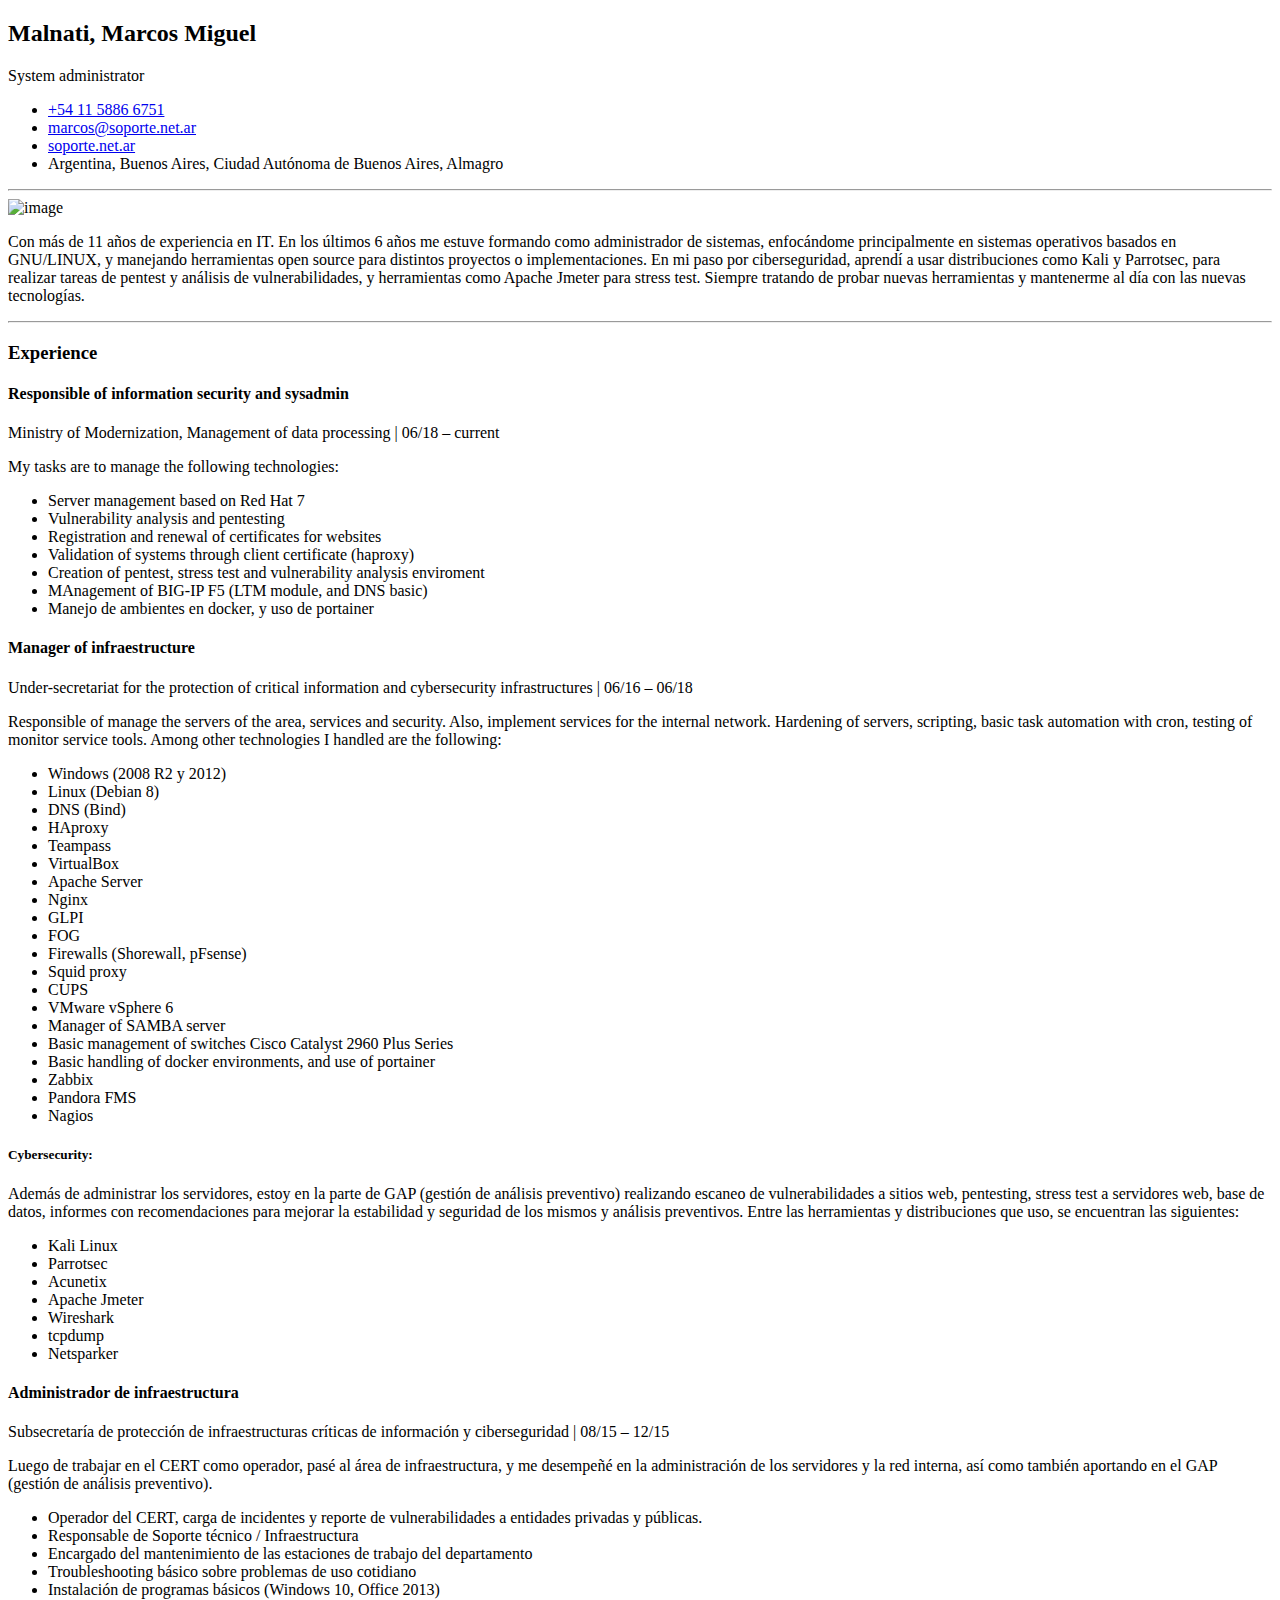
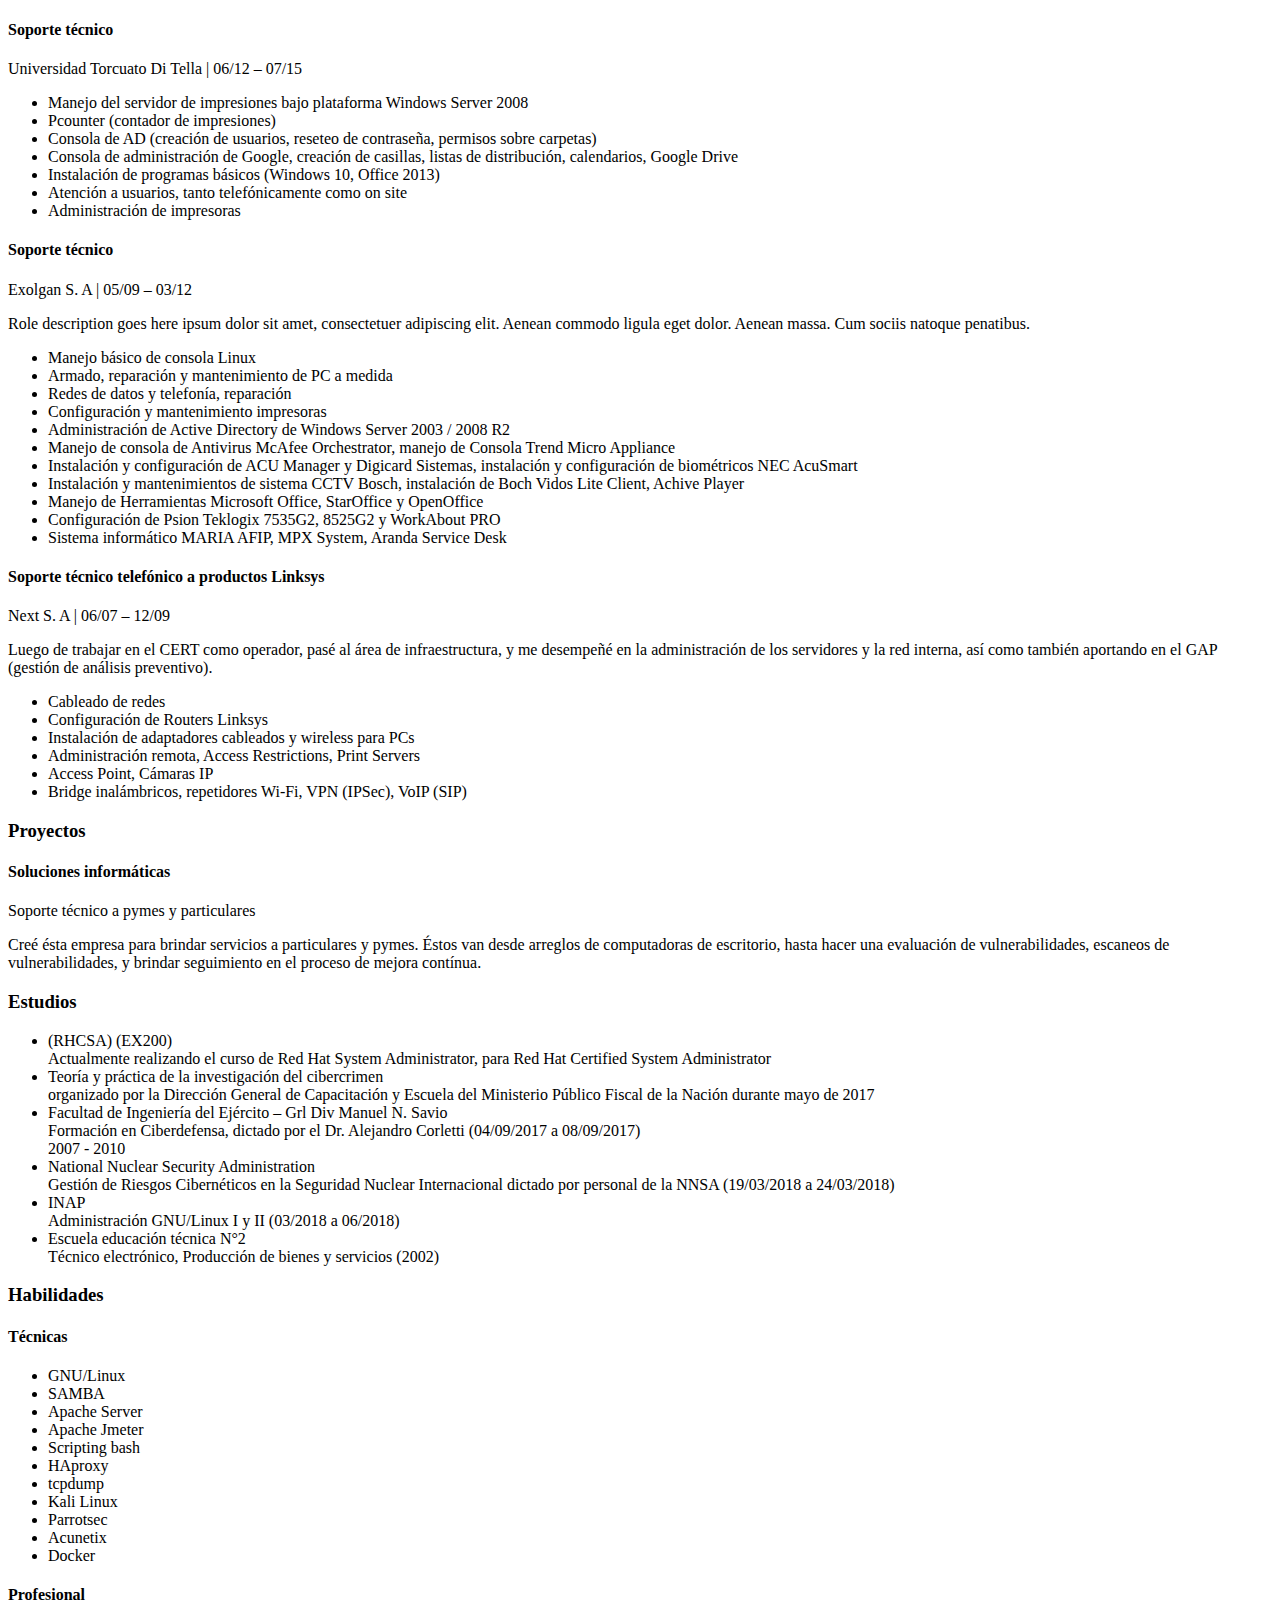
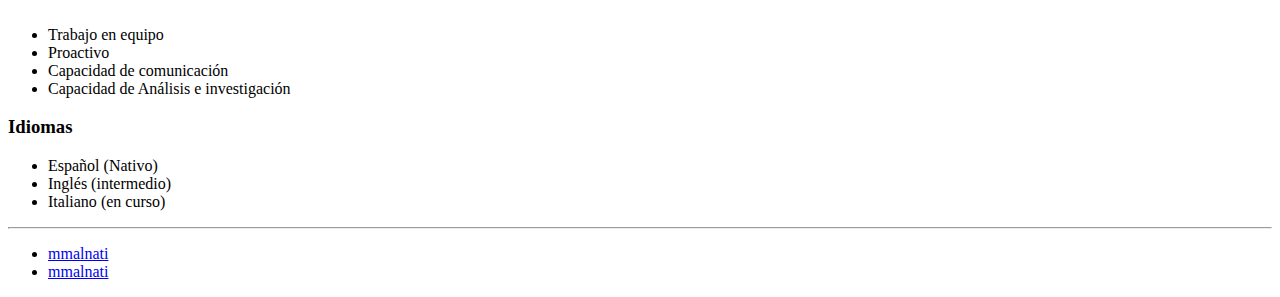
==== index-EN.html @ f3c43852 "." ====
<!DOCTYPE html>

<html lang="en">

<head>


	<meta name="generator" content="Hugo 0.64.0" />

	<!-- Global site tag (gtag.js) - Google Analytics -->
	<script async src="https://www.googletagmanager.com/gtag/js?id=UA-158036028-2"></script>
	<script>
		window.dataLayer = window.dataLayer || [];

		function gtag() {
			dataLayer.push(arguments);
		}
		gtag('js', new Date());

		gtag('config', 'UA-158036028-2');
	</script>



	<title>Malnati, Marcos Miguel</title>


	<meta charset="utf-8">
	<meta http-equiv="X-UA-Compatible" content="IE=edge">
	<meta name="viewport" content="width=device-width, initial-scale=1.0">
	<meta name="description" content="Currículum vitae - Marcos Malnati">

	<link rel="shortcut icon" href="favicon.ico">


	<link rel="stylesheet" href="https://fonts.googleapis.com/css?family=Roboto:300,400,500,700,900">


	<link rel="stylesheet" href="https://themes.gohugo.io/theme/hugo-devresume-theme/assets/css/devresume.min.6f0ea840b7901041dc68a0cce42eaa44dd7dc5f0f0378dd4c252efc8de550894.css">


</head>

<body>

	<div class="class=" main-wrapper">

		<div class="container px-3 px-lg-5">

			<article class="resume-wrapper mx-auto theme-bg-light p-5 mb-5 my-5 shadow-lg">


				<div class="resume-header">

					<div class="row align-items-center">



						<div class="resume-title col-12 col-md-6 col-lg-8 col-xl-9">
							<h2 class="resume-name mb-0 text-uppercase">Malnati, Marcos Miguel</h2>
							<div class="resume-tagline mb-3 mb-md-0">System administrator</div>
						</div>





						<div class="resume-contact col-12 col-md-6 col-lg-4 col-xl-3">
							<ul class="list-unstyled mb-0">

								<li class="mb-2"><i class="fas fa-phone-square fa-fw fa-lg mr-2"></i><a class="resume-link" href="tel:+54 11 5886 6751">+54 11 5886 6751</a></li>

								<li class="mb-2"><i class="fas fa-envelope-square fa-fw fa-lg mr-2"></i><a class="resume-link" href="mailto:marcos@soporte.net.ar">marcos@soporte.net.ar</a></li>

								<li class="mb-2"><i class="fas fa-globe fa-fw fa-lg mr-2"></i><a class="resume-link" href="https://soporte.net.ar" target="_blank">soporte.net.ar</a></li>

								<li class="mb-0"><i class="fas fa-map-marker-alt fa-fw fa-lg mr-2"></i>Argentina, Buenos Aires, Ciudad Autónoma de Buenos Aires, Almagro</li>
							</ul>
						</div>



					</div>

				</div>


				<hr>



				<div class="resume-intro py-3">

					<div class="media flex-column flex-md-row align-items-center">


						<img class="resume-profile-image mb-3 mb-md-0 mr-md-5 ml-md-0 rounded mx-auto" src="https://raw.githubusercontent.com/mmalnati/mmalnati.github.io/master/yo2.jpg" alt="image">


						<div class="media-body text-left">
							<p class="mb-0">Con más de 11 años de experiencia en IT. En los últimos 6 años me estuve formando como administrador de sistemas, enfocándome principalmente en sistemas operativos basados en GNU/LINUX, y manejando herramientas open source para distintos proyectos o implementaciones.
En mi paso por ciberseguridad, aprendí a usar distribuciones como Kali y Parrotsec, para realizar tareas de pentest y análisis de vulnerabilidades, y herramientas como Apache Jmeter para stress test. Siempre tratando de probar nuevas herramientas y mantenerme al día con las nuevas tecnologías.</p>
						</div>

					</div>

				</div>



				<hr>

				<div class="resume-body">

					<div class="row">

						<div class="resume-main col-12 col-lg-8 col-xl-9 pr-0 pr-lg-5">



							<section class="work-section py-3">

								<h3 class="text-uppercase resume-section-heading mb-4">Experience</h3>

								<div class="item mb-3">
									<div class="item-heading row align-items-center mb-2">
										<h4 class="item-title col-12 col-md-6 col-lg-6 mb-2 mb-md-0">Responsible of information security and sysadmin</h4>
										<div class="item-meta col-12 col-md-6 col-lg-6 text-muted text-left text-md-right">Ministry of Modernization, Management of data processing | 06/18 – current</div>
									</div>
									<div class="item-content">
										<p>
											My tasks are to manage the following technologies:
											<ul>
												<li>Server management based on Red Hat 7</li>
												<li>Vulnerability analysis and pentesting</li>
												<li>Registration and renewal of certificates for websites</li>
												<li>Validation of systems through client certificate (haproxy)</li>
												<li>Creation of pentest, stress test and vulnerability analysis enviroment</li>
												<li>MAnagement of BIG-IP F5 (LTM module, and DNS basic)</li>
												<li>Manejo de ambientes en docker, y uso de portainer</li>
											</ul>
										</p>

										</ul>
									</div>
								</div>

								<div class="item mb-3">
									<div class="item-heading row align-items-center mb-2">
										<h4 class="item-title col-12 col-md-6 col-lg-6 mb-2 mb-md-0">Manager of infraestructure</h4>
										<div class="item-meta col-12 col-md-6 col-lg-6 text-muted text-left text-md-right">Under-secretariat for the protection of critical information and cybersecurity infrastructures | 06/16 – 06/18</div>
									</div>
									<div class="item-content">
										<p>
											Responsible of manage the servers of the area, services and security. Also, implement services for the internal network. Hardening of servers, scripting, basic task  automation with cron, testing of monitor service tools. Among other technologies I handled are the following:
											<ul>
												<li>Windows (2008 R2 y 2012)</li>
												<li>Linux (Debian 8)</li>
												<li>DNS (Bind)</li>
												<li>HAproxy</li>
												<li>Teampass</li>
												<li>VirtualBox</li>
												<li>Apache Server</li>
												<li>Nginx</li>
												<li>GLPI</li>
												<li>FOG</li>
												<li>Firewalls (Shorewall, pFsense)</li>
												<li>Squid proxy</li>
												<li>CUPS</li>
												<li>VMware vSphere 6</li>
												<li>Manager of SAMBA server</li>
												<li>Basic management of switches Cisco Catalyst 2960 Plus Series</li>
												<li>Basic handling of docker environments, and use of portainer</li>
												<li>Zabbix</li>
												<li>Pandora FMS</li>
												<li>Nagios</li>
											</ul>
											<h5>Cybersecurity:</h5>

											<p>Además de administrar los servidores, estoy en la parte de GAP (gestión de análisis preventivo) realizando escaneo de vulnerabilidades a sitios web, pentesting, stress test a servidores web, base de datos, informes con
												recomendaciones para mejorar la estabilidad y seguridad de los mismos y análisis preventivos. Entre las herramientas y distribuciones que uso, se encuentran las siguientes:</p>
											<ul>
												<li>Kali Linux</li>
												<li>Parrotsec</li>
												<li>Acunetix</li>
												<li>Apache Jmeter</li>
												<li>Wireshark</li>
												<li>tcpdump</li>
												<li>Netsparker</li>
											</ul>
										</p>
										<ul class="resume-list">

										</ul>
									</div>
								</div>

								<div class="item mb-3">
									<div class="item-heading row align-items-center mb-2">
										<h4 class="item-title col-12 col-md-6 col-lg-6 mb-2 mb-md-0">Administrador de infraestructura</h4>
										<div class="item-meta col-12 col-md-6 col-lg-6 text-muted text-left text-md-right">Subsecretaría de protección de infraestructuras críticas de información y ciberseguridad | 08/15 – 12/15</div>
									</div>
									<div class="item-content">
										<p>
											Luego de trabajar en el CERT como operador, pasé al área de infraestructura, y me desempeñé en la administración de los servidores y la red interna, así como también aportando en el GAP (gestión de análisis preventivo).
											<ul>
												<li>Operador del CERT, carga de incidentes y reporte de vulnerabilidades a entidades privadas y públicas.</li>
												<li>Responsable de Soporte técnico / Infraestructura</li>
												<li>Encargado del mantenimiento de las estaciones de trabajo del departamento</li>
												<li>Troubleshooting básico sobre problemas de uso cotidiano</li>
												<li>Instalación de programas básicos (Windows 10, Office 2013)</li>
											</ul>
										</p>

										</ul>
									</div>
								</div>

								<div class="item mb-3">
									<div class="item-heading row align-items-center mb-2">
										<h4 class="item-title col-12 col-md-6 col-lg-6 mb-2 mb-md-0">Soporte técnico</h4>
										<div class="item-meta col-12 col-md-6 col-lg-6 text-muted text-left text-md-right">Universidad Torcuato Di Tella | 06/12 – 07/15</div>
									</div>
									<div class="item-content">
										<ul>
											<li>Manejo del servidor de impresiones bajo plataforma Windows Server 2008</li>
											<li>Pcounter (contador de impresiones)</li>
											<li>Consola de AD (creación de usuarios, reseteo de contraseña, permisos sobre carpetas)</li>
											<li>Consola de administración de Google, creación de casillas, listas de distribución, calendarios, Google Drive</li>
											<li>Instalación de programas básicos (Windows 10, Office 2013)</li>
											<li>Atención a usuarios, tanto telefónicamente como on site</li>
											<li>Administración de impresoras</li>
										</ul>
										<ul class="resume-list">

										</ul>
									</div>
								</div>

								<div class="item mb-3">
									<div class="item-heading row align-items-center mb-2">
										<h4 class="item-title col-12 col-md-6 col-lg-6 mb-2 mb-md-0">Soporte técnico</h4>
										<div class="item-meta col-12 col-md-6 col-lg-6 text-muted text-left text-md-right">Exolgan S. A | 05/09 – 03/12</div>
									</div>
									<div class="item-content">
										<p>Role description goes here ipsum dolor sit amet, consectetuer adipiscing elit. Aenean commodo ligula eget dolor. Aenean massa. Cum sociis natoque penatibus.</p>
										<ul>
											<li>Manejo básico de consola Linux</li>
											<li>Armado, reparación y mantenimiento de PC a medida</li>
											<li>Redes de datos y telefonía, reparación</li>
											<li>Configuración y mantenimiento impresoras</li>
											<li>Administración de Active Directory de Windows Server 2003 / 2008 R2</li>
											<li>Manejo de consola de Antivirus McAfee Orchestrator, manejo de Consola Trend Micro Appliance</li>
											<li>Instalación y configuración de ACU Manager y Digicard Sistemas, instalación y configuración de biométricos NEC AcuSmart</li>
											<li>Instalación y mantenimientos de sistema CCTV Bosch, instalación de Boch Vidos Lite Client, Achive Player</li>
											<li>Manejo de Herramientas Microsoft Office, StarOffice y OpenOffice</li>
											<li>Configuración de Psion Teklogix 7535G2, 8525G2 y WorkAbout PRO</li>
											<li>Sistema informático MARIA AFIP, MPX System, Aranda Service Desk</li>
										</ul>
										<ul class="resume-list">

										</ul>
									</div>
								</div>


								<div class="item mb-3">
									<div class="item-heading row align-items-center mb-2">
										<h4 class="item-title col-12 col-md-6 col-lg-6 mb-2 mb-md-0">Soporte técnico telefónico a productos Linksys</h4>
										<div class="item-meta col-12 col-md-6 col-lg-6 text-muted text-left text-md-right">Next S. A | 06/07 – 12/09</div>
									</div>
									<div class="item-content">
										<p>
											<p>Luego de trabajar en el CERT como operador, pasé al área de infraestructura, y me desempeñé en la administración de los servidores y la red interna, así como también aportando en el GAP (gestión de análisis preventivo).</p>
											<ul>
												<li>Cableado de redes</li>
												<li>Configuración de Routers Linksys</li>
												<li>Instalación de adaptadores cableados y wireless para PCs</li>
												<li>Administración remota, Access Restrictions, Print Servers</li>
												<li>Access Point, Cámaras IP</li>
												<li>Bridge inalámbricos, repetidores Wi-Fi, VPN (IPSec), VoIP (SIP)</li>
											</ul>
										</p>

										</ul>
									</div>
								</div>

							</section>





							<section class="project-section py-3">

								<h3 class="text-uppercase resume-section-heading mb-4">Proyectos</h3>


								<div class="item mb-3">
									<div class="item-heading row align-items-center mb-2">
										<h4 class="item-title col-12 col-md-6 col-lg-8 mb-2 mb-md-0">Soluciones informáticas</h4>
										<div class="item-meta col-12 col-md-6 col-lg-4 text-muted text-left text-md-right">Soporte técnico a pymes y particulares</div>
									</div>
									<div class="item-content">
										<p>Creé ésta empresa para brindar servicios a particulares y pymes. Éstos van desde arreglos de computadoras de escritorio, hasta hacer una evaluación de vulnerabilidades, escaneos de vulnerabilidades, y brindar seguimiento en el
											proceso de mejora contínua.</p>
									</div>
								</div>


							</section>



						</div>


						<aside class="resume-aside col-12 col-lg-4 col-xl-3 px-lg-4 pb-lg-4">




							<section class="education-section py-3">

								<h3 class="text-uppercase resume-section-heading mb-4">Estudios</h3>

								<ul class="list-unstyled resume-education-list">

									<li class="mb-3">
										<div class="resume-degree font-weight-bold">(RHCSA) (EX200)</div>
										<div class="resume-degree-org text-muted">Actualmente realizando el curso de Red Hat System Administrator, para Red Hat Certified System Administrator</div>
									</li>

									<li class="mb-3">
										<div class="resume-degree font-weight-bold">Teoría y práctica de la investigación del cibercrimen</div>
										<div class="resume-degree-org text-muted">organizado por la Dirección General de Capacitación y Escuela del Ministerio Público Fiscal de la Nación durante mayo de 2017</div>
									</li>
									<li class="mb-3">
										<div class="resume-degree font-weight-bold">Facultad de Ingeniería del Ejército – Grl Div Manuel N. Savio</div>
										<div class="resume-degree-org text-muted">Formación en Ciberdefensa, dictado por el Dr. Alejandro Corletti (04/09/2017 a 08/09/2017)</div>
										<div class="resume-degree-time text-muted">2007 - 2010</div>
									</li>
									<li class="mb-3">
										<div class="resume-degree font-weight-bold">National Nuclear Security Administration</div>
										<div class="resume-degree-org text-muted">Gestión de Riesgos Cibernéticos en la Seguridad Nuclear Internacional dictado por personal de la NNSA (19/03/2018 a 24/03/2018)</div>
									</li>
									<li class="mb-3">
										<div class="resume-degree font-weight-bold">INAP</div>
										<div class="resume-degree-org text-muted">Administración GNU/Linux I y II (03/2018 a 06/2018)</div>
									</li>
									<li class="mb-3">
										<div class="resume-degree font-weight-bold">Escuela educación técnica N°2</div>
										<div class="resume-degree-org text-muted">Técnico electrónico, Producción de bienes y servicios (2002)</div>
									</li>

								</ul>

							</section>


							<section class="skills-section py-3">

								<h3 class="text-uppercase resume-section-heading mb-4">Habilidades</h3>


								<div class="item">
									<h4 class="item-title">Técnicas</h4>
									<ul class="list-unstyled resume-skills-list">

										<li class="mb-2">GNU/Linux</li>

										<li class="mb-2">SAMBA</li>

										<li class="mb-2">Apache Server</li>

										<li class="mb-2">Apache Jmeter</li>

										<li class="mb-2">Scripting bash</li>

										<li class="mb-2">HAproxy</li>

										<li class="mb-2">tcpdump</li>

										<li class="mb-2">Kali Linux</li>

										<li class="mb-2">Parrotsec</li>

										<li class="mb-2">Acunetix</li>

										<li class="mb-2">Docker</li>

									</ul>
								</div>

								<div class="item">
									<h4 class="item-title">Profesional</h4>
									<ul class="list-unstyled resume-skills-list">

										<li class="mb-2">Trabajo en equipo</li>

										<li class="mb-2">Proactivo</li>

										<li class="mb-2">Capacidad de comunicación</li>

										<li class="mb-2">Capacidad de Análisis e investigación</li>

									</ul>
								</div>


							</section>





							<section class="skills-section py-3">

								<h3 class="text-uppercase resume-section-heading mb-4">Idiomas</h3>

								<ul class="list-unstyled resume-lang-list">

									<li class="mb-2">Español <span class="text-muted">(Nativo)</span></li>

									<li class="mb-2">Inglés <span class="text-muted">(intermedio)</span></li>

									<li class="mb-2">Italiano <span class="text-muted">(en curso)</span></li>


								</ul>

							</section>

						</aside>


					</div>

				</div>

				<hr>



				<div class="resume-footer text-center">

					<ul class="resume-social-list list-inline mx-auto mb-0 d-inline-block text-muted">

						<li class="list-inline-item mb-lg-0 mr-3">
							<a class="resume-link" href="//github.com/mmalnati" target="_blank">
								<i class="fab fa-github-square fa-2x mr-2" data-fa-transform="down-4"></i>
								<span class="d-none d-lg-inline-block text-muted">mmalnati</span>
							</a>
						</li>

						<li class="list-inline-item mb-lg-0 mr-3">
							<a class="resume-link" href="//linkedin.com/in/mmalnati" target="_blank">
								<i class="fab fa-linkedin fa-2x mr-2" data-fa-transform="down-4"></i>
								<span class="d-none d-lg-inline-block text-muted">mmalnati</span>
							</a>
						</li>

					</ul>

				</div>



			</article>

		</div>


		<footer class="footer text-center py-4">


		</footer>


	</div>



	<script defer src="https://use.fontawesome.com/releases/v5.8.1/js/all.js" integrity="sha384-g5uSoOSBd7KkhAMlnQILrecXvzst9TdC09/VM+pjDTCM+1il8RHz5fKANTFFb+gQ" crossorigin="anonymous"></script>



</body>

</html>
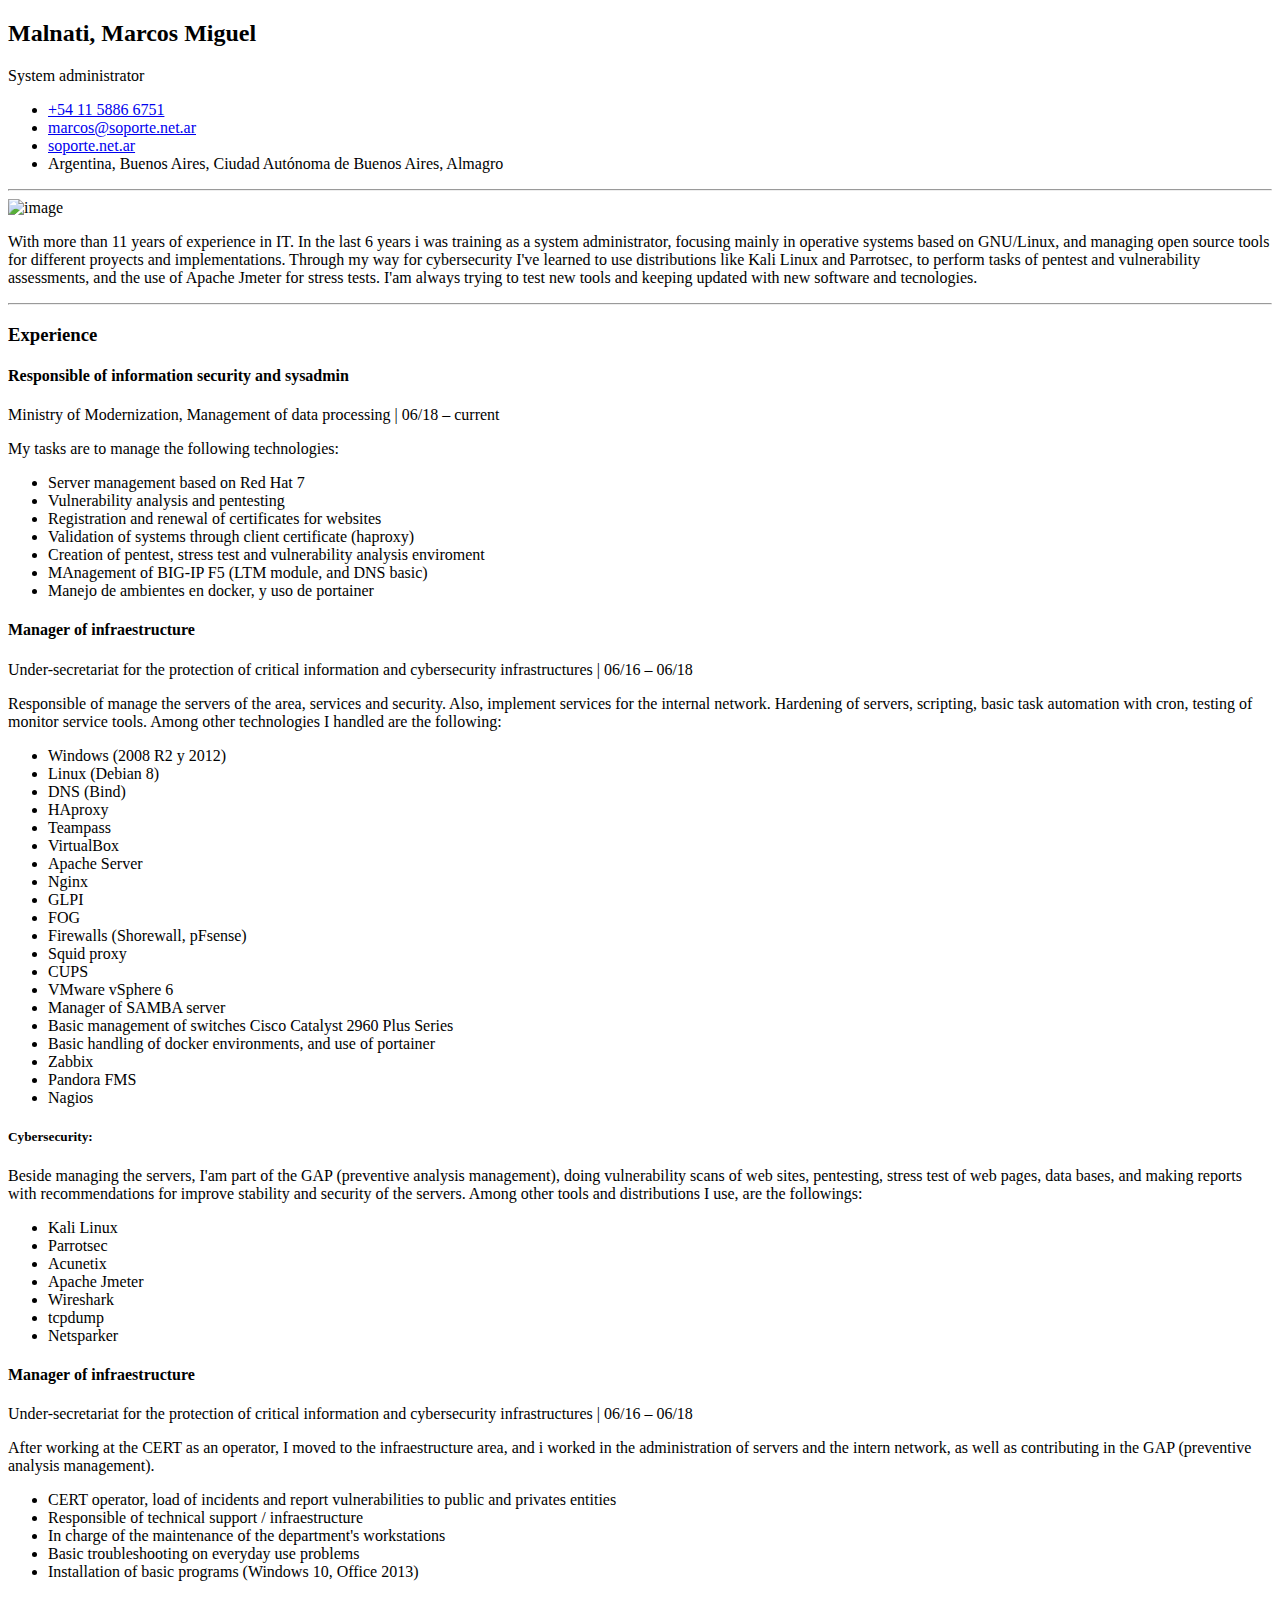
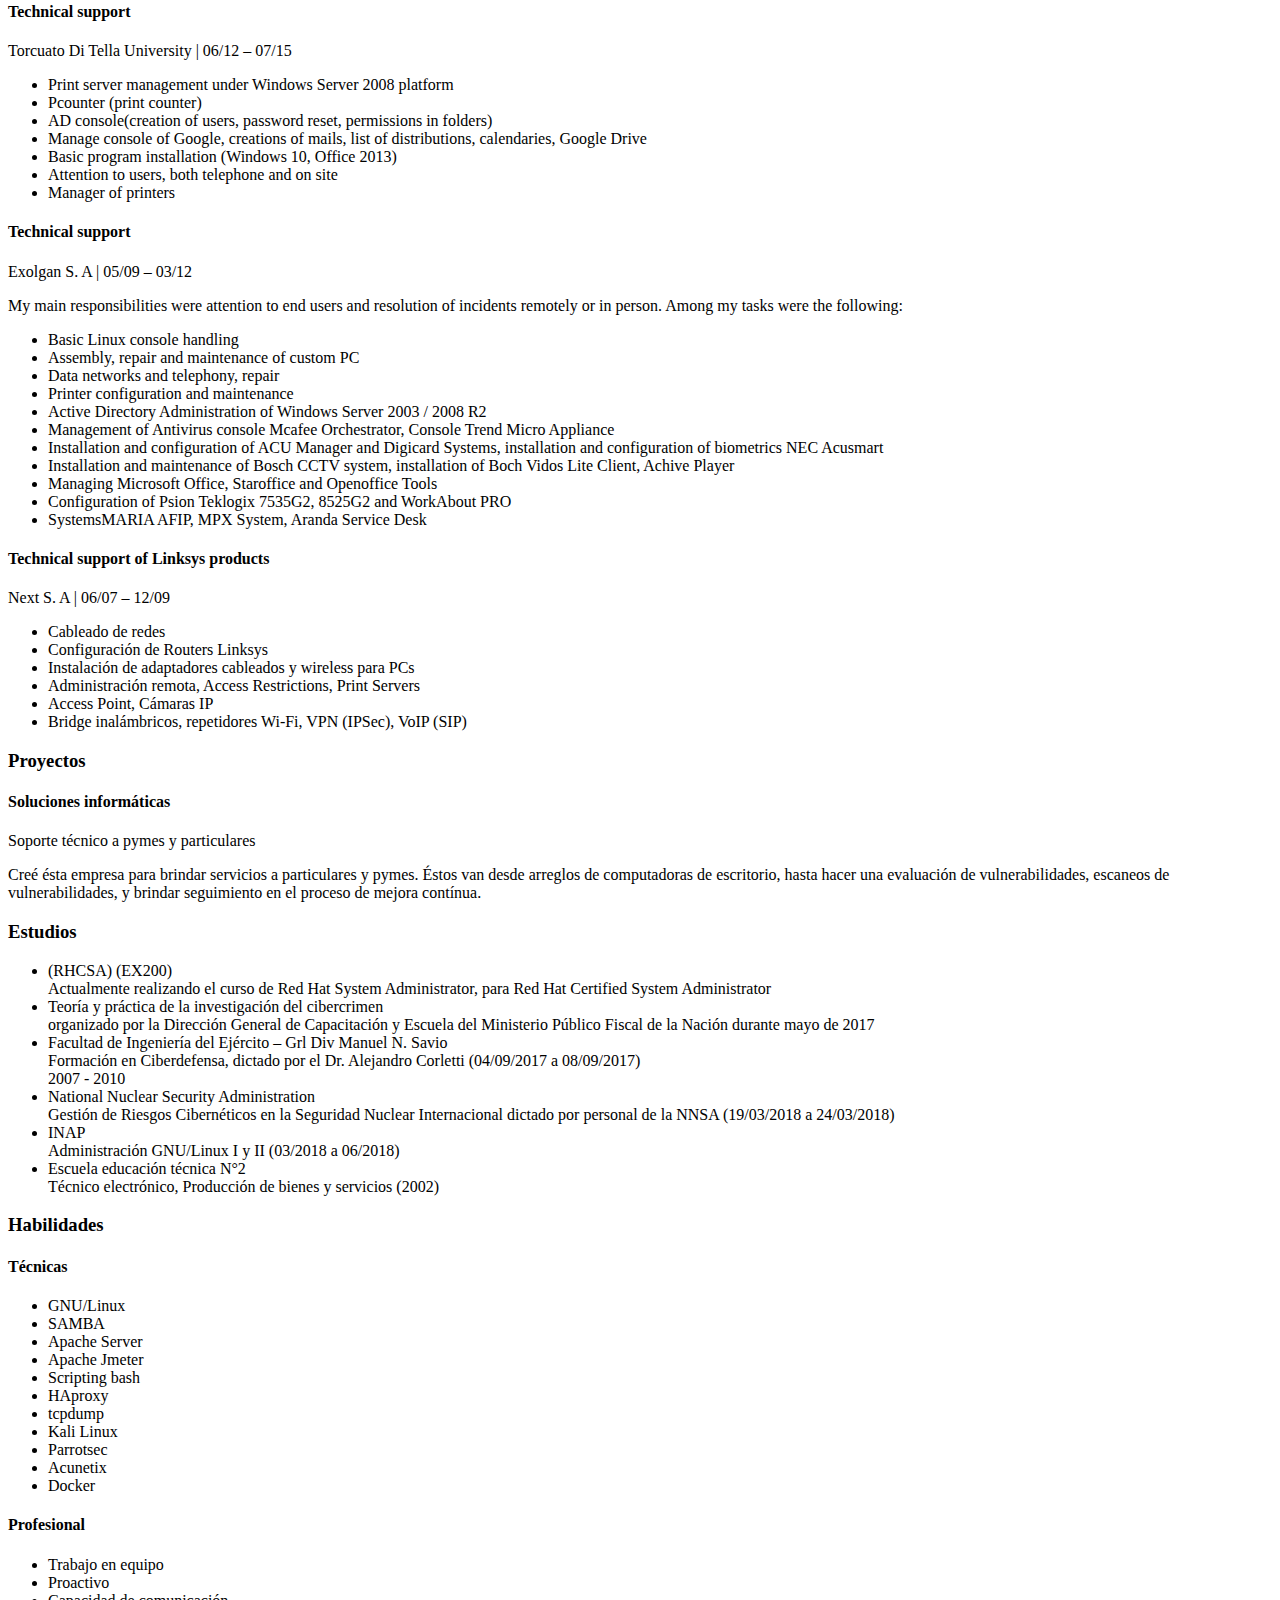
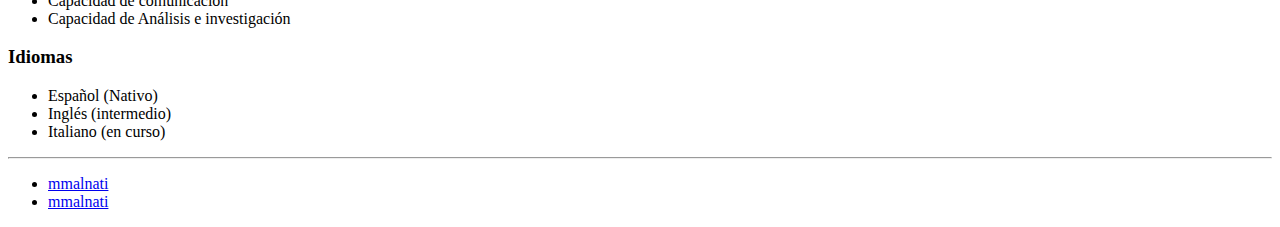
==== commit 0e72e2e3: "." ====
--- a/index-EN.html
+++ b/index-EN.html
@@ -98,8 +98,8 @@
 
 
 						<div class="media-body text-left">
-							<p class="mb-0">Con más de 11 años de experiencia en IT. En los últimos 6 años me estuve formando como administrador de sistemas, enfocándome principalmente en sistemas operativos basados en GNU/LINUX, y manejando herramientas open source para distintos proyectos o implementaciones.
-En mi paso por ciberseguridad, aprendí a usar distribuciones como Kali y Parrotsec, para realizar tareas de pentest y análisis de vulnerabilidades, y herramientas como Apache Jmeter para stress test. Siempre tratando de probar nuevas herramientas y mantenerme al día con las nuevas tecnologías.</p>
+							<p class="mb-0">With more than 11 years of experience in IT. In the last 6 years i was training as a system administrator, focusing mainly in operative systems based on GNU/Linux, and managing open source tools for different proyects and implementations.
+Through my way for cybersecurity I've learned to use distributions like Kali Linux and Parrotsec, to perform tasks of pentest and vulnerability assessments, and the use of Apache Jmeter for stress tests. I'am always trying to test new tools and keeping updated with new software and tecnologies.</p>
 						</div>
 
 					</div>
@@ -177,8 +177,7 @@
 											</ul>
 											<h5>Cybersecurity:</h5>
 
-											<p>Además de administrar los servidores, estoy en la parte de GAP (gestión de análisis preventivo) realizando escaneo de vulnerabilidades a sitios web, pentesting, stress test a servidores web, base de datos, informes con
-												recomendaciones para mejorar la estabilidad y seguridad de los mismos y análisis preventivos. Entre las herramientas y distribuciones que uso, se encuentran las siguientes:</p>
+											<p>Beside managing the servers, I'am part of the GAP (preventive analysis management), doing vulnerability scans of web sites, pentesting, stress test of web pages, data bases, and making reports with recommendations for improve stability and security of the servers. Among other tools and distributions I use, are the followings:</p>
 											<ul>
 												<li>Kali Linux</li>
 												<li>Parrotsec</li>
@@ -197,18 +196,18 @@
 
 								<div class="item mb-3">
 									<div class="item-heading row align-items-center mb-2">
-										<h4 class="item-title col-12 col-md-6 col-lg-6 mb-2 mb-md-0">Administrador de infraestructura</h4>
-										<div class="item-meta col-12 col-md-6 col-lg-6 text-muted text-left text-md-right">Subsecretaría de protección de infraestructuras críticas de información y ciberseguridad | 08/15 – 12/15</div>
+										<h4 class="item-title col-12 col-md-6 col-lg-6 mb-2 mb-md-0">Manager of infraestructure</h4>
+										<div class="item-meta col-12 col-md-6 col-lg-6 text-muted text-left text-md-right">Under-secretariat for the protection of critical information and cybersecurity infrastructures | 06/16 – 06/18</div>
 									</div>
 									<div class="item-content">
 										<p>
-											Luego de trabajar en el CERT como operador, pasé al área de infraestructura, y me desempeñé en la administración de los servidores y la red interna, así como también aportando en el GAP (gestión de análisis preventivo).
+											After working at the CERT as an operator, I moved to the infraestructure area, and i worked in the administration of servers and the intern network, as well as contributing in the GAP (preventive analysis management).
 											<ul>
-												<li>Operador del CERT, carga de incidentes y reporte de vulnerabilidades a entidades privadas y públicas.</li>
-												<li>Responsable de Soporte técnico / Infraestructura</li>
-												<li>Encargado del mantenimiento de las estaciones de trabajo del departamento</li>
-												<li>Troubleshooting básico sobre problemas de uso cotidiano</li>
-												<li>Instalación de programas básicos (Windows 10, Office 2013)</li>
+												<li>CERT operator, load of incidents and report vulnerabilities to public and privates entities</li>
+												<li>Responsible of technical support / infraestructure</li>
+												<li>In charge of the maintenance of the department's workstations</li>
+												<li>Basic troubleshooting on everyday use problems</li>
+												<li>Installation of basic programs (Windows 10, Office 2013)</li>
 											</ul>
 										</p>
 
@@ -218,18 +217,18 @@
 
 								<div class="item mb-3">
 									<div class="item-heading row align-items-center mb-2">
-										<h4 class="item-title col-12 col-md-6 col-lg-6 mb-2 mb-md-0">Soporte técnico</h4>
-										<div class="item-meta col-12 col-md-6 col-lg-6 text-muted text-left text-md-right">Universidad Torcuato Di Tella | 06/12 – 07/15</div>
+										<h4 class="item-title col-12 col-md-6 col-lg-6 mb-2 mb-md-0">Technical support</h4>
+										<div class="item-meta col-12 col-md-6 col-lg-6 text-muted text-left text-md-right">Torcuato Di Tella University | 06/12 – 07/15</div>
 									</div>
 									<div class="item-content">
 										<ul>
-											<li>Manejo del servidor de impresiones bajo plataforma Windows Server 2008</li>
-											<li>Pcounter (contador de impresiones)</li>
-											<li>Consola de AD (creación de usuarios, reseteo de contraseña, permisos sobre carpetas)</li>
-											<li>Consola de administración de Google, creación de casillas, listas de distribución, calendarios, Google Drive</li>
-											<li>Instalación de programas básicos (Windows 10, Office 2013)</li>
-											<li>Atención a usuarios, tanto telefónicamente como on site</li>
-											<li>Administración de impresoras</li>
+											<li>Print server management under Windows Server 2008 platform</li>
+											<li>Pcounter (print counter)</li>
+											<li>AD console(creation of users, password reset, permissions in folders)</li>
+											<li>Manage console of Google, creations of mails, list of distributions, calendaries, Google Drive</li>
+											<li>Basic program installation (Windows 10, Office 2013)</li>
+											<li>Attention to users, both telephone and on site</li>
+											<li>Manager of printers</li>
 										</ul>
 										<ul class="resume-list">
 
@@ -239,23 +238,23 @@
 
 								<div class="item mb-3">
 									<div class="item-heading row align-items-center mb-2">
-										<h4 class="item-title col-12 col-md-6 col-lg-6 mb-2 mb-md-0">Soporte técnico</h4>
+										<h4 class="item-title col-12 col-md-6 col-lg-6 mb-2 mb-md-0">Technical support</h4>
 										<div class="item-meta col-12 col-md-6 col-lg-6 text-muted text-left text-md-right">Exolgan S. A | 05/09 – 03/12</div>
 									</div>
 									<div class="item-content">
-										<p>Role description goes here ipsum dolor sit amet, consectetuer adipiscing elit. Aenean commodo ligula eget dolor. Aenean massa. Cum sociis natoque penatibus.</p>
+										<p>My main responsibilities were attention to end users and resolution of incidents remotely or in person. Among my tasks were the following:</p>
 										<ul>
-											<li>Manejo básico de consola Linux</li>
-											<li>Armado, reparación y mantenimiento de PC a medida</li>
-											<li>Redes de datos y telefonía, reparación</li>
-											<li>Configuración y mantenimiento impresoras</li>
-											<li>Administración de Active Directory de Windows Server 2003 / 2008 R2</li>
-											<li>Manejo de consola de Antivirus McAfee Orchestrator, manejo de Consola Trend Micro Appliance</li>
-											<li>Instalación y configuración de ACU Manager y Digicard Sistemas, instalación y configuración de biométricos NEC AcuSmart</li>
-											<li>Instalación y mantenimientos de sistema CCTV Bosch, instalación de Boch Vidos Lite Client, Achive Player</li>
-											<li>Manejo de Herramientas Microsoft Office, StarOffice y OpenOffice</li>
-											<li>Configuración de Psion Teklogix 7535G2, 8525G2 y WorkAbout PRO</li>
-											<li>Sistema informático MARIA AFIP, MPX System, Aranda Service Desk</li>
+											<li>Basic Linux console handling</li>
+											<li>Assembly, repair and maintenance of custom PC</li>
+											<li>Data networks and telephony, repair</li>
+											<li>Printer configuration and maintenance</li>
+											<li>Active Directory Administration of Windows Server 2003 / 2008 R2</li>
+											<li>Management of Antivirus console Mcafee Orchestrator, Console Trend Micro Appliance</li>
+											<li>Installation and configuration of ACU Manager and Digicard Systems, installation and configuration of biometrics NEC Acusmart</li>
+											<li>Installation and maintenance of Bosch CCTV system, installation of Boch Vidos Lite Client, Achive Player</li>
+											<li>Managing Microsoft Office, Staroffice and Openoffice Tools</li>
+											<li>Configuration of Psion Teklogix 7535G2, 8525G2 and WorkAbout PRO</li>
+											<li>SystemsMARIA AFIP, MPX System, Aranda Service Desk</li>
 										</ul>
 										<ul class="resume-list">
 
@@ -266,12 +265,11 @@
 
 								<div class="item mb-3">
 									<div class="item-heading row align-items-center mb-2">
-										<h4 class="item-title col-12 col-md-6 col-lg-6 mb-2 mb-md-0">Soporte técnico telefónico a productos Linksys</h4>
+										<h4 class="item-title col-12 col-md-6 col-lg-6 mb-2 mb-md-0">Technical support of Linksys products</h4>
 										<div class="item-meta col-12 col-md-6 col-lg-6 text-muted text-left text-md-right">Next S. A | 06/07 – 12/09</div>
 									</div>
 									<div class="item-content">
 										<p>
-											<p>Luego de trabajar en el CERT como operador, pasé al área de infraestructura, y me desempeñé en la administración de los servidores y la red interna, así como también aportando en el GAP (gestión de análisis preventivo).</p>
 											<ul>
 												<li>Cableado de redes</li>
 												<li>Configuración de Routers Linksys</li>
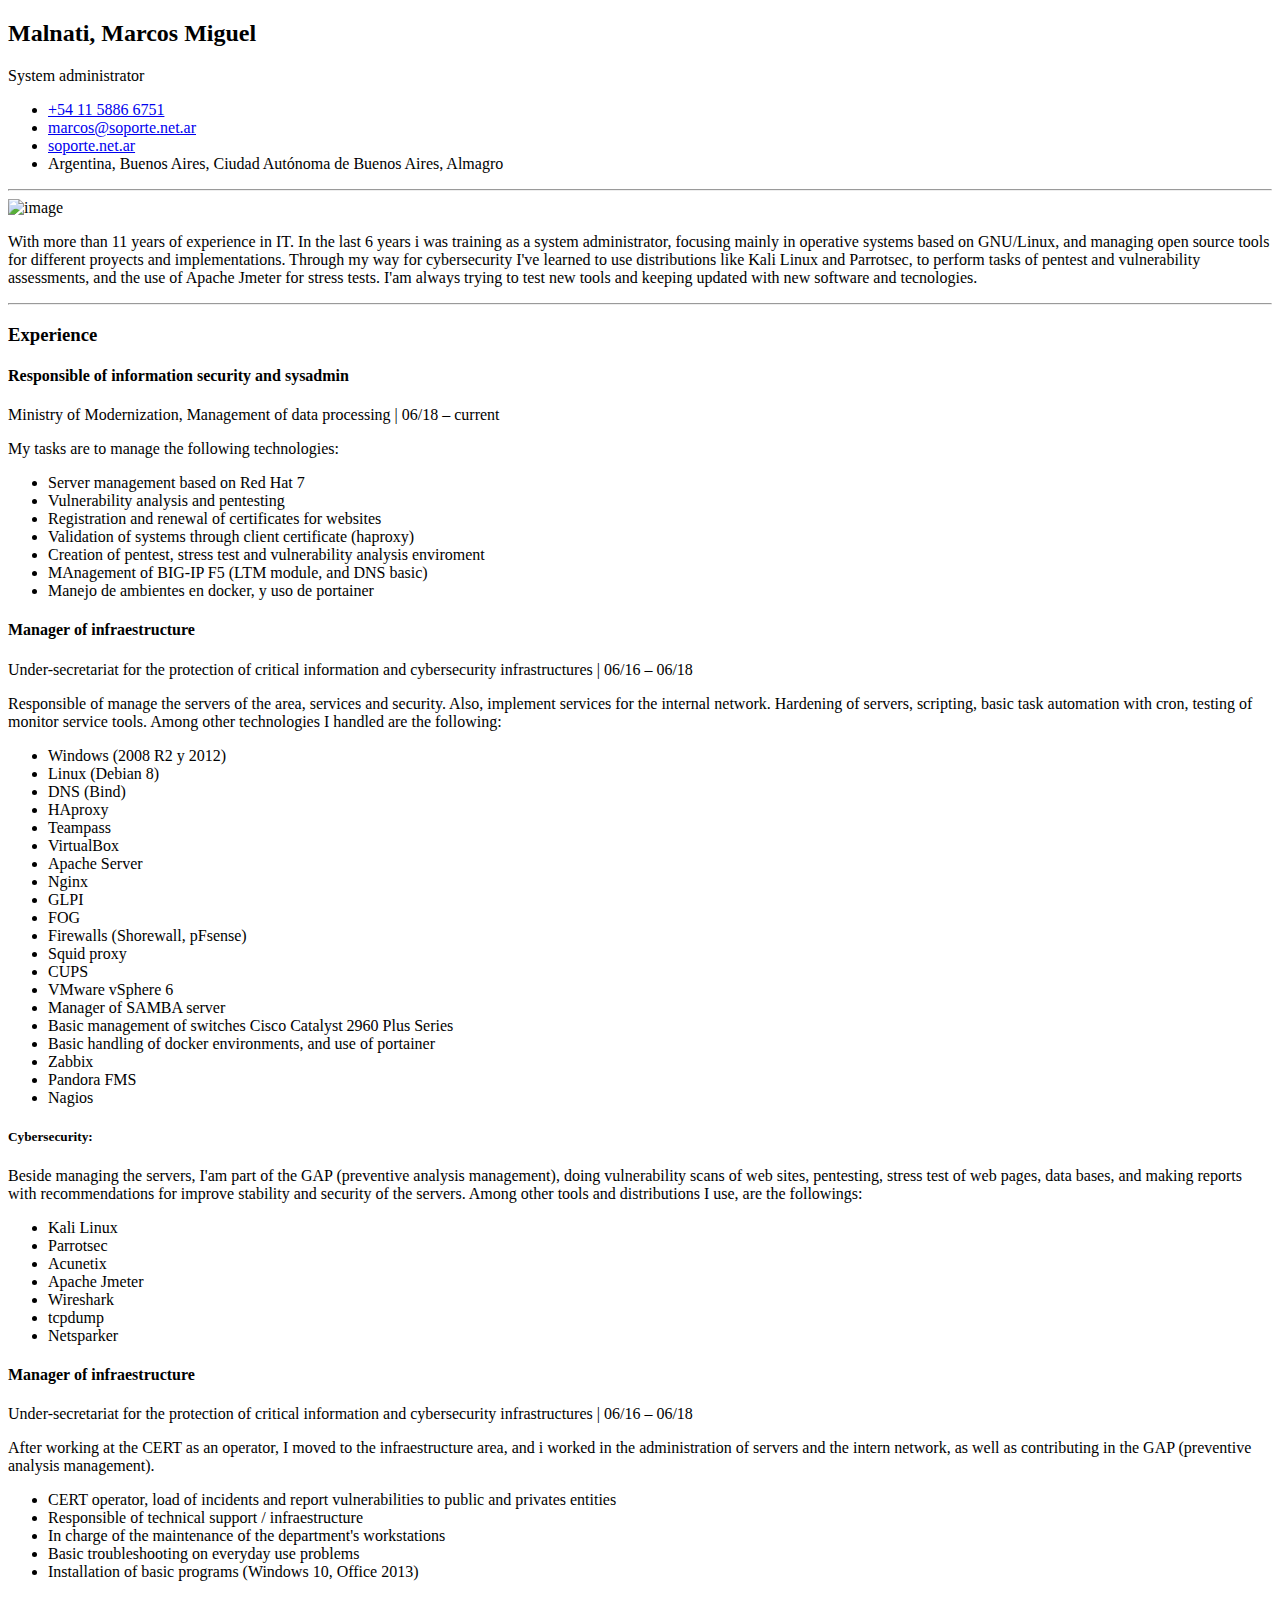
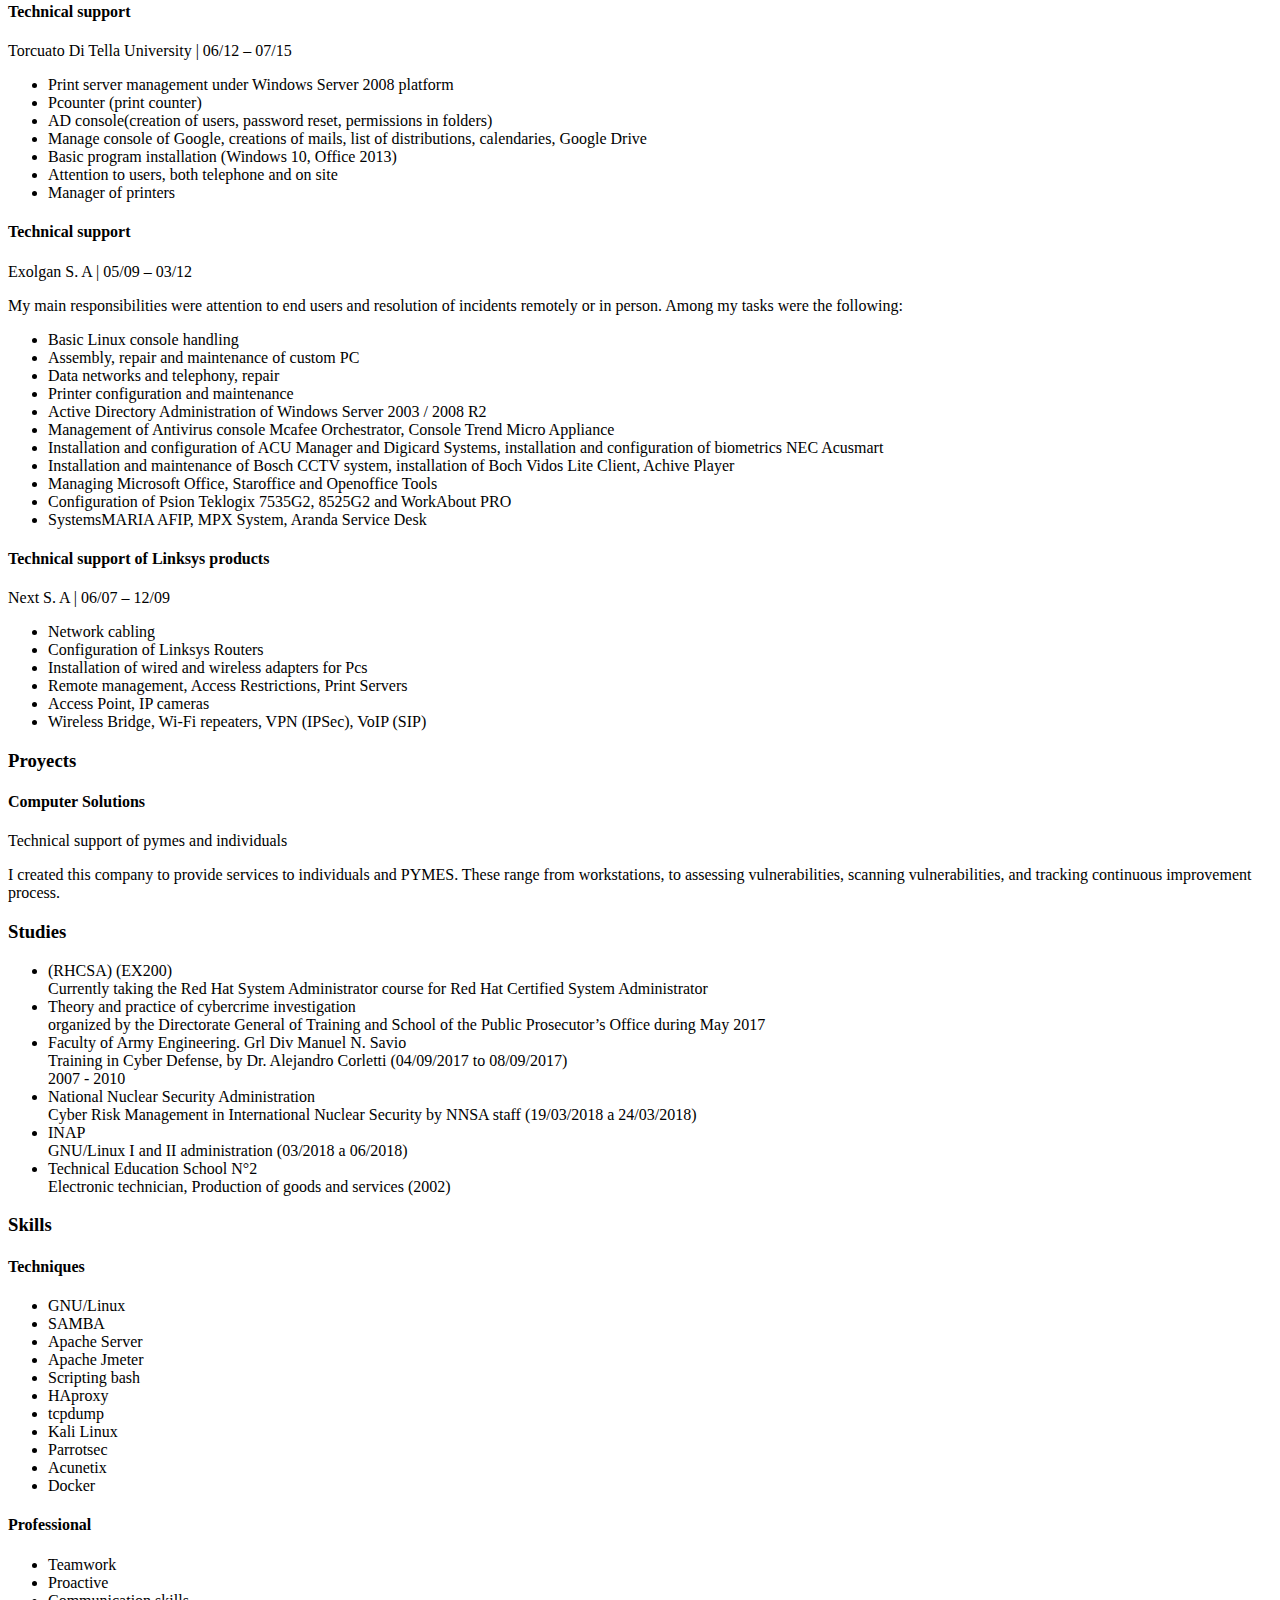
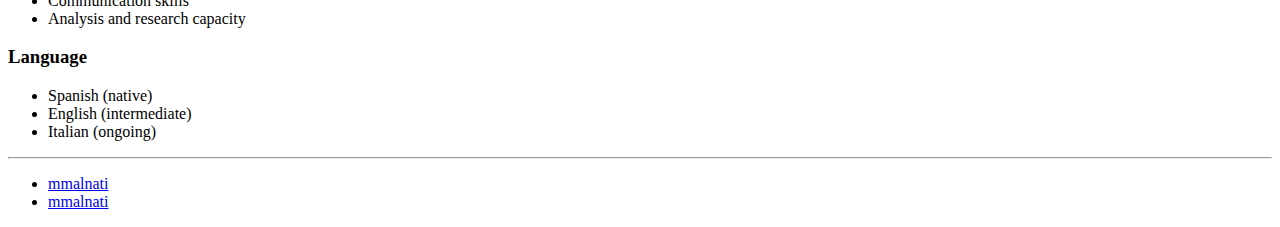
==== commit 0b621f6b: "<li>Access Point, IP cameras</li>" ====
--- a/index-EN.html
+++ b/index-EN.html
@@ -36,7 +36,7 @@
 	<link rel="stylesheet" href="https://fonts.googleapis.com/css?family=Roboto:300,400,500,700,900">
 
 
-	<link rel="stylesheet" href="https://themes.gohugo.io/theme/hugo-devresume-theme/assets/css/devresume.min.6f0ea840b7901041dc68a0cce42eaa44dd7dc5f0f0378dd4c252efc8de550894.css">
+	<link rel="stylesheet" href="css/devresume.css">
 
 
 </head>
@@ -271,12 +271,12 @@
 									<div class="item-content">
 										<p>
 											<ul>
-												<li>Cableado de redes</li>
-												<li>Configuración de Routers Linksys</li>
-												<li>Instalación de adaptadores cableados y wireless para PCs</li>
-												<li>Administración remota, Access Restrictions, Print Servers</li>
-												<li>Access Point, Cámaras IP</li>
-												<li>Bridge inalámbricos, repetidores Wi-Fi, VPN (IPSec), VoIP (SIP)</li>
+												<li>Network cabling</li>
+												<li>Configuration of Linksys Routers</li>
+												<li>Installation of wired and wireless adapters for Pcs</li>
+												<li>Remote management, Access Restrictions, Print Servers</li>
+												<li>Access Point, IP cameras</li>
+												<li>Wireless Bridge, Wi-Fi repeaters, VPN (IPSec), VoIP (SIP)</li>
 											</ul>
 										</p>
 
@@ -292,17 +292,16 @@
 
 							<section class="project-section py-3">
 
-								<h3 class="text-uppercase resume-section-heading mb-4">Proyectos</h3>
-
-
-								<div class="item mb-3">
-									<div class="item-heading row align-items-center mb-2">
-										<h4 class="item-title col-12 col-md-6 col-lg-8 mb-2 mb-md-0">Soluciones informáticas</h4>
-										<div class="item-meta col-12 col-md-6 col-lg-4 text-muted text-left text-md-right">Soporte técnico a pymes y particulares</div>
-									</div>
-									<div class="item-content">
-										<p>Creé ésta empresa para brindar servicios a particulares y pymes. Éstos van desde arreglos de computadoras de escritorio, hasta hacer una evaluación de vulnerabilidades, escaneos de vulnerabilidades, y brindar seguimiento en el
-											proceso de mejora contínua.</p>
+								<h3 class="text-uppercase resume-section-heading mb-4">Proyects</h3>
+
+
+								<div class="item mb-3">
+									<div class="item-heading row align-items-center mb-2">
+										<h4 class="item-title col-12 col-md-6 col-lg-8 mb-2 mb-md-0">Computer Solutions</h4>
+										<div class="item-meta col-12 col-md-6 col-lg-4 text-muted text-left text-md-right">Technical support of pymes and individuals</div>
+									</div>
+									<div class="item-content">
+										<p>I created this company to provide services to individuals and PYMES. These range from workstations, to assessing vulnerabilities, scanning vulnerabilities, and tracking continuous improvement process.</p>
 									</div>
 								</div>
 
@@ -321,35 +320,35 @@
 
 							<section class="education-section py-3">
 
-								<h3 class="text-uppercase resume-section-heading mb-4">Estudios</h3>
+								<h3 class="text-uppercase resume-section-heading mb-4">Studies</h3>
 
 								<ul class="list-unstyled resume-education-list">
 
 									<li class="mb-3">
 										<div class="resume-degree font-weight-bold">(RHCSA) (EX200)</div>
-										<div class="resume-degree-org text-muted">Actualmente realizando el curso de Red Hat System Administrator, para Red Hat Certified System Administrator</div>
-									</li>
-
-									<li class="mb-3">
-										<div class="resume-degree font-weight-bold">Teoría y práctica de la investigación del cibercrimen</div>
-										<div class="resume-degree-org text-muted">organizado por la Dirección General de Capacitación y Escuela del Ministerio Público Fiscal de la Nación durante mayo de 2017</div>
-									</li>
-									<li class="mb-3">
-										<div class="resume-degree font-weight-bold">Facultad de Ingeniería del Ejército – Grl Div Manuel N. Savio</div>
-										<div class="resume-degree-org text-muted">Formación en Ciberdefensa, dictado por el Dr. Alejandro Corletti (04/09/2017 a 08/09/2017)</div>
+										<div class="resume-degree-org text-muted">Currently taking the Red Hat System Administrator course for Red Hat Certified System Administrator</div>
+									</li>
+
+									<li class="mb-3">
+										<div class="resume-degree font-weight-bold">Theory and practice of cybercrime investigation</div>
+										<div class="resume-degree-org text-muted">organized by the Directorate General of Training and School of the Public Prosecutor’s Office during May 2017</div>
+									</li>
+									<li class="mb-3">
+										<div class="resume-degree font-weight-bold">Faculty of Army Engineering. Grl Div Manuel N. Savio</div>
+										<div class="resume-degree-org text-muted">Training in Cyber Defense, by Dr. Alejandro Corletti (04/09/2017 to 08/09/2017)</div>
 										<div class="resume-degree-time text-muted">2007 - 2010</div>
 									</li>
 									<li class="mb-3">
 										<div class="resume-degree font-weight-bold">National Nuclear Security Administration</div>
-										<div class="resume-degree-org text-muted">Gestión de Riesgos Cibernéticos en la Seguridad Nuclear Internacional dictado por personal de la NNSA (19/03/2018 a 24/03/2018)</div>
+										<div class="resume-degree-org text-muted">Cyber Risk Management in International Nuclear Security by NNSA staff (19/03/2018 a 24/03/2018)</div>
 									</li>
 									<li class="mb-3">
 										<div class="resume-degree font-weight-bold">INAP</div>
-										<div class="resume-degree-org text-muted">Administración GNU/Linux I y II (03/2018 a 06/2018)</div>
-									</li>
-									<li class="mb-3">
-										<div class="resume-degree font-weight-bold">Escuela educación técnica N°2</div>
-										<div class="resume-degree-org text-muted">Técnico electrónico, Producción de bienes y servicios (2002)</div>
+										<div class="resume-degree-org text-muted">GNU/Linux I and II administration (03/2018 a 06/2018)</div>
+									</li>
+									<li class="mb-3">
+										<div class="resume-degree font-weight-bold">Technical Education School N°2</div>
+										<div class="resume-degree-org text-muted">Electronic technician, Production of goods and services (2002)</div>
 									</li>
 
 								</ul>
@@ -359,11 +358,11 @@
 
 							<section class="skills-section py-3">
 
-								<h3 class="text-uppercase resume-section-heading mb-4">Habilidades</h3>
+								<h3 class="text-uppercase resume-section-heading mb-4">Skills</h3>
 
 
 								<div class="item">
-									<h4 class="item-title">Técnicas</h4>
+									<h4 class="item-title">Techniques</h4>
 									<ul class="list-unstyled resume-skills-list">
 
 										<li class="mb-2">GNU/Linux</li>
@@ -392,16 +391,16 @@
 								</div>
 
 								<div class="item">
-									<h4 class="item-title">Profesional</h4>
+									<h4 class="item-title">Professional</h4>
 									<ul class="list-unstyled resume-skills-list">
 
-										<li class="mb-2">Trabajo en equipo</li>
-
-										<li class="mb-2">Proactivo</li>
-
-										<li class="mb-2">Capacidad de comunicación</li>
-
-										<li class="mb-2">Capacidad de Análisis e investigación</li>
+										<li class="mb-2">Teamwork</li>
+
+										<li class="mb-2">Proactive</li>
+
+										<li class="mb-2">Communication skills</li>
+
+										<li class="mb-2">Analysis and research capacity</li>
 
 									</ul>
 								</div>
@@ -415,15 +414,15 @@
 
 							<section class="skills-section py-3">
 
-								<h3 class="text-uppercase resume-section-heading mb-4">Idiomas</h3>
+								<h3 class="text-uppercase resume-section-heading mb-4">Language</h3>
 
 								<ul class="list-unstyled resume-lang-list">
 
-									<li class="mb-2">Español <span class="text-muted">(Nativo)</span></li>
-
-									<li class="mb-2">Inglés <span class="text-muted">(intermedio)</span></li>
-
-									<li class="mb-2">Italiano <span class="text-muted">(en curso)</span></li>
+									<li class="mb-2">Spanish <span class="text-muted">(native)</span></li>
+
+									<li class="mb-2">English <span class="text-muted">(intermediate)</span></li>
+
+									<li class="mb-2">Italian <span class="text-muted">(ongoing)</span></li>
 
 
 								</ul>
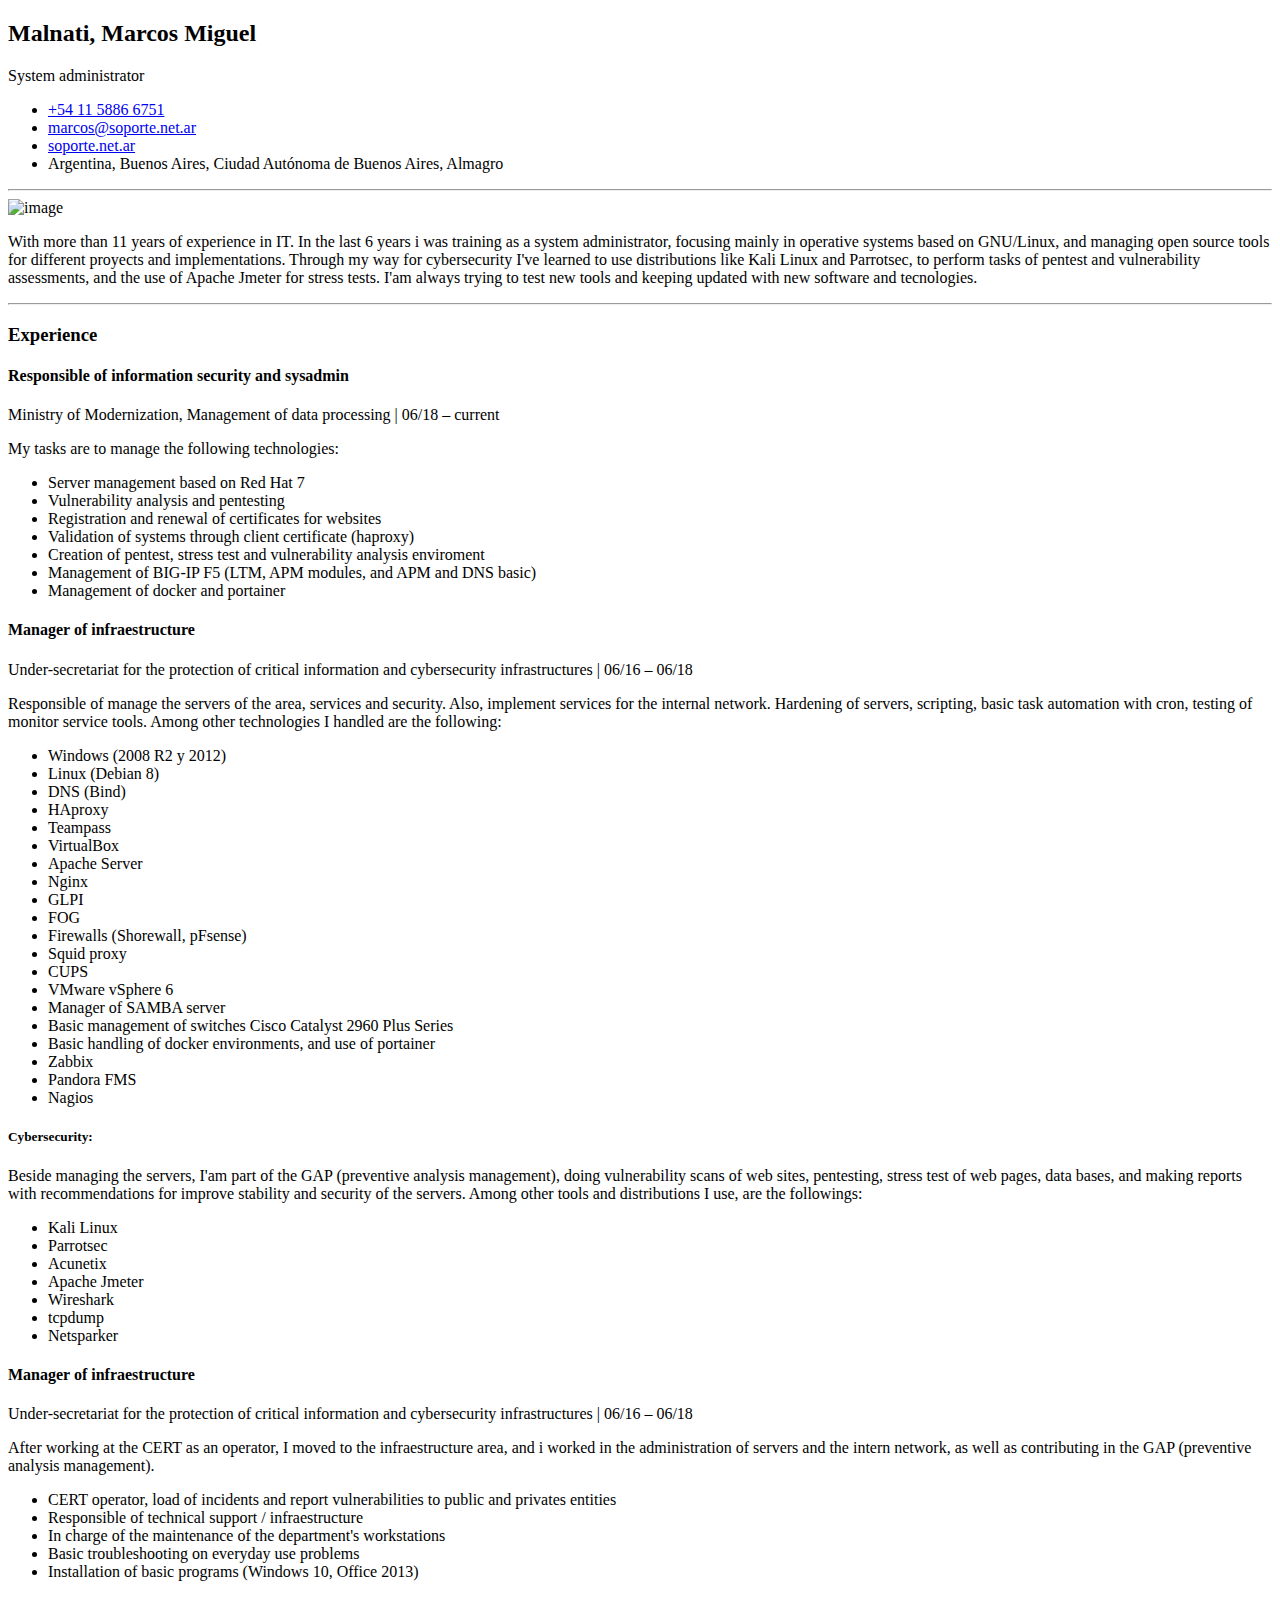
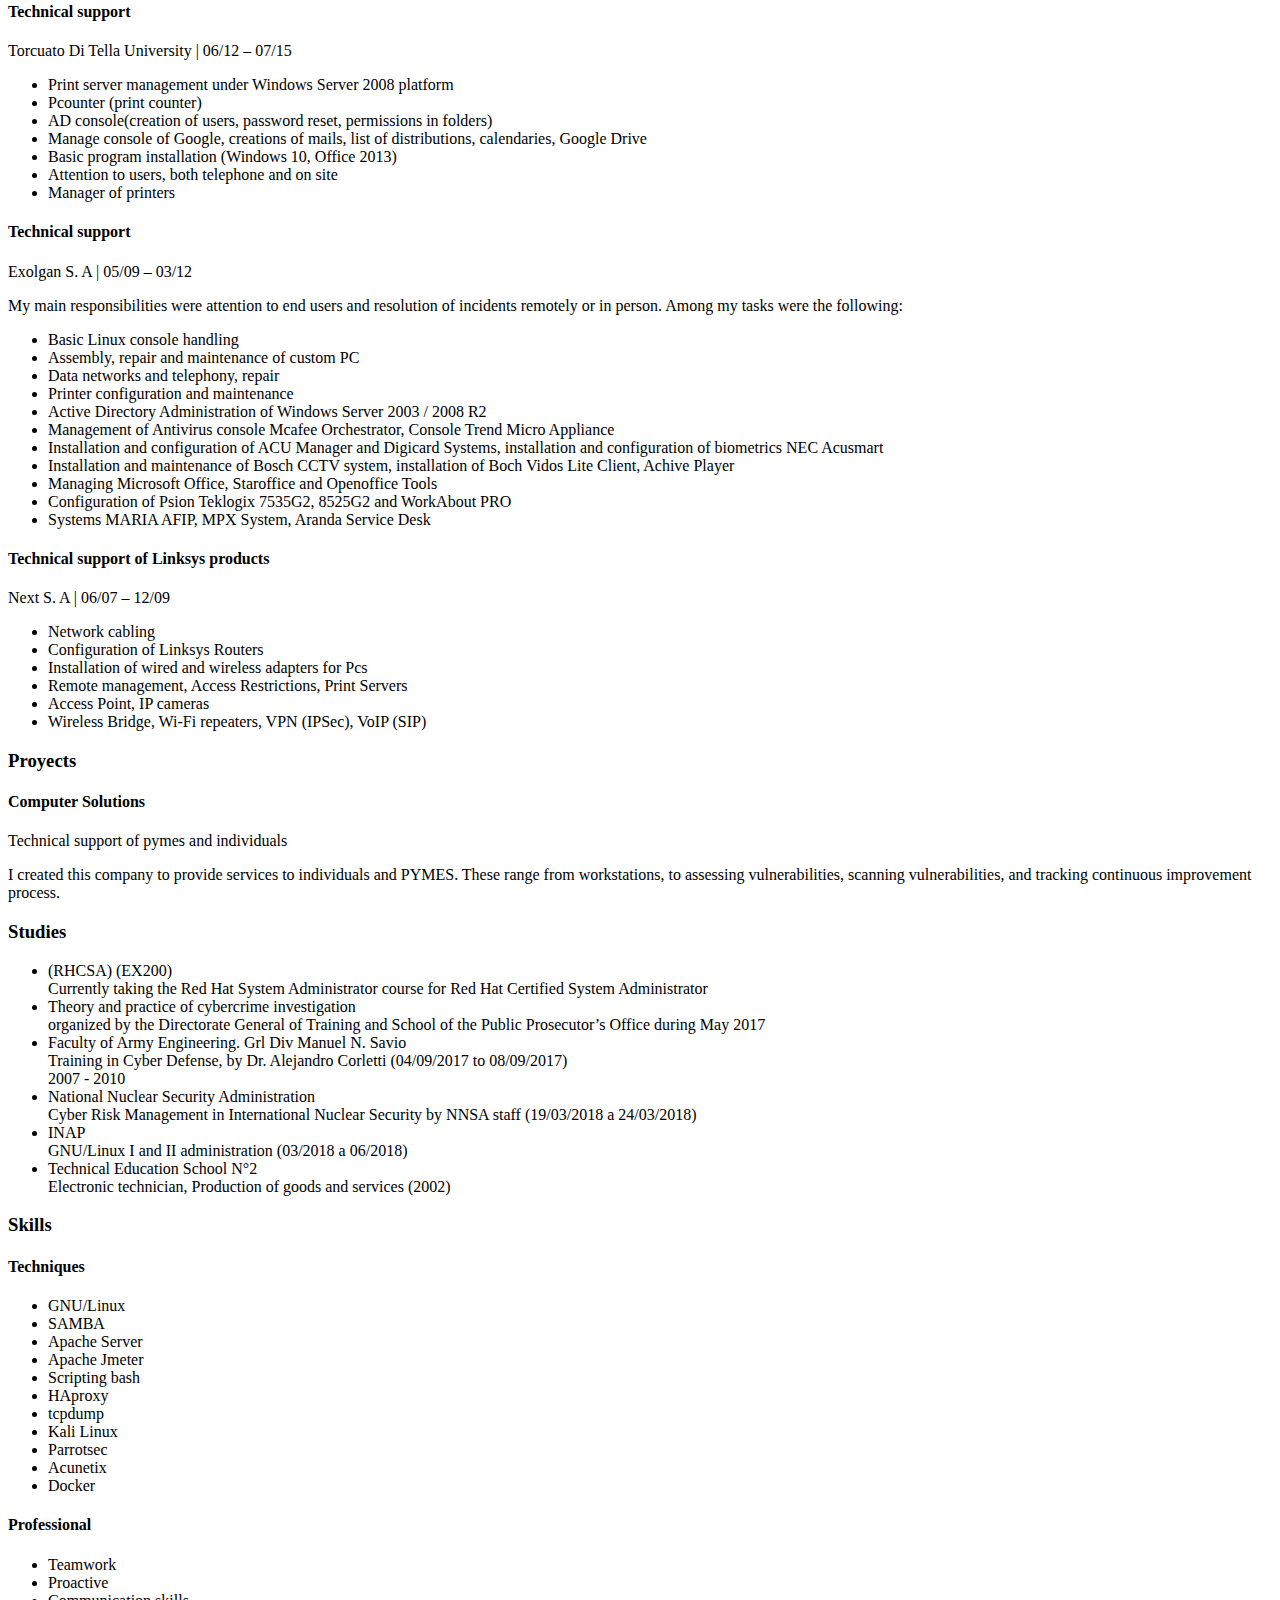
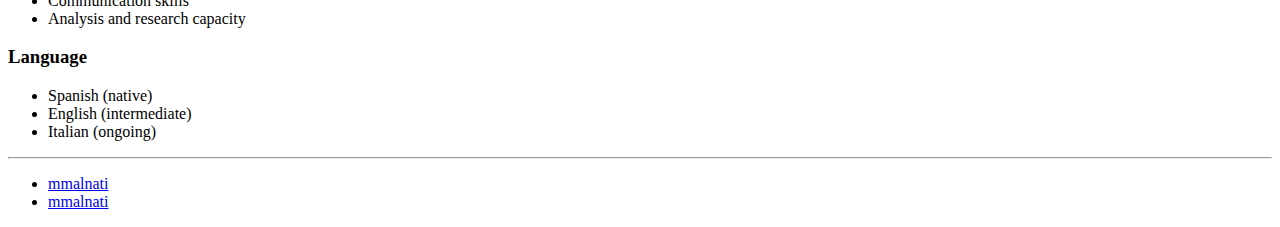
==== commit f091bf16: "se cambia texto" ====
--- a/index-EN.html
+++ b/index-EN.html
@@ -136,8 +136,8 @@
 												<li>Registration and renewal of certificates for websites</li>
 												<li>Validation of systems through client certificate (haproxy)</li>
 												<li>Creation of pentest, stress test and vulnerability analysis enviroment</li>
-												<li>MAnagement of BIG-IP F5 (LTM module, and DNS basic)</li>
-												<li>Manejo de ambientes en docker, y uso de portainer</li>
+												<li>Management of BIG-IP F5 (LTM, APM modules, and APM and DNS basic)</li>
+												<li>Management of docker and portainer</li>
 											</ul>
 										</p>
 
@@ -254,7 +254,7 @@
 											<li>Installation and maintenance of Bosch CCTV system, installation of Boch Vidos Lite Client, Achive Player</li>
 											<li>Managing Microsoft Office, Staroffice and Openoffice Tools</li>
 											<li>Configuration of Psion Teklogix 7535G2, 8525G2 and WorkAbout PRO</li>
-											<li>SystemsMARIA AFIP, MPX System, Aranda Service Desk</li>
+											<li>Systems MARIA AFIP, MPX System, Aranda Service Desk</li>
 										</ul>
 										<ul class="resume-list">
 
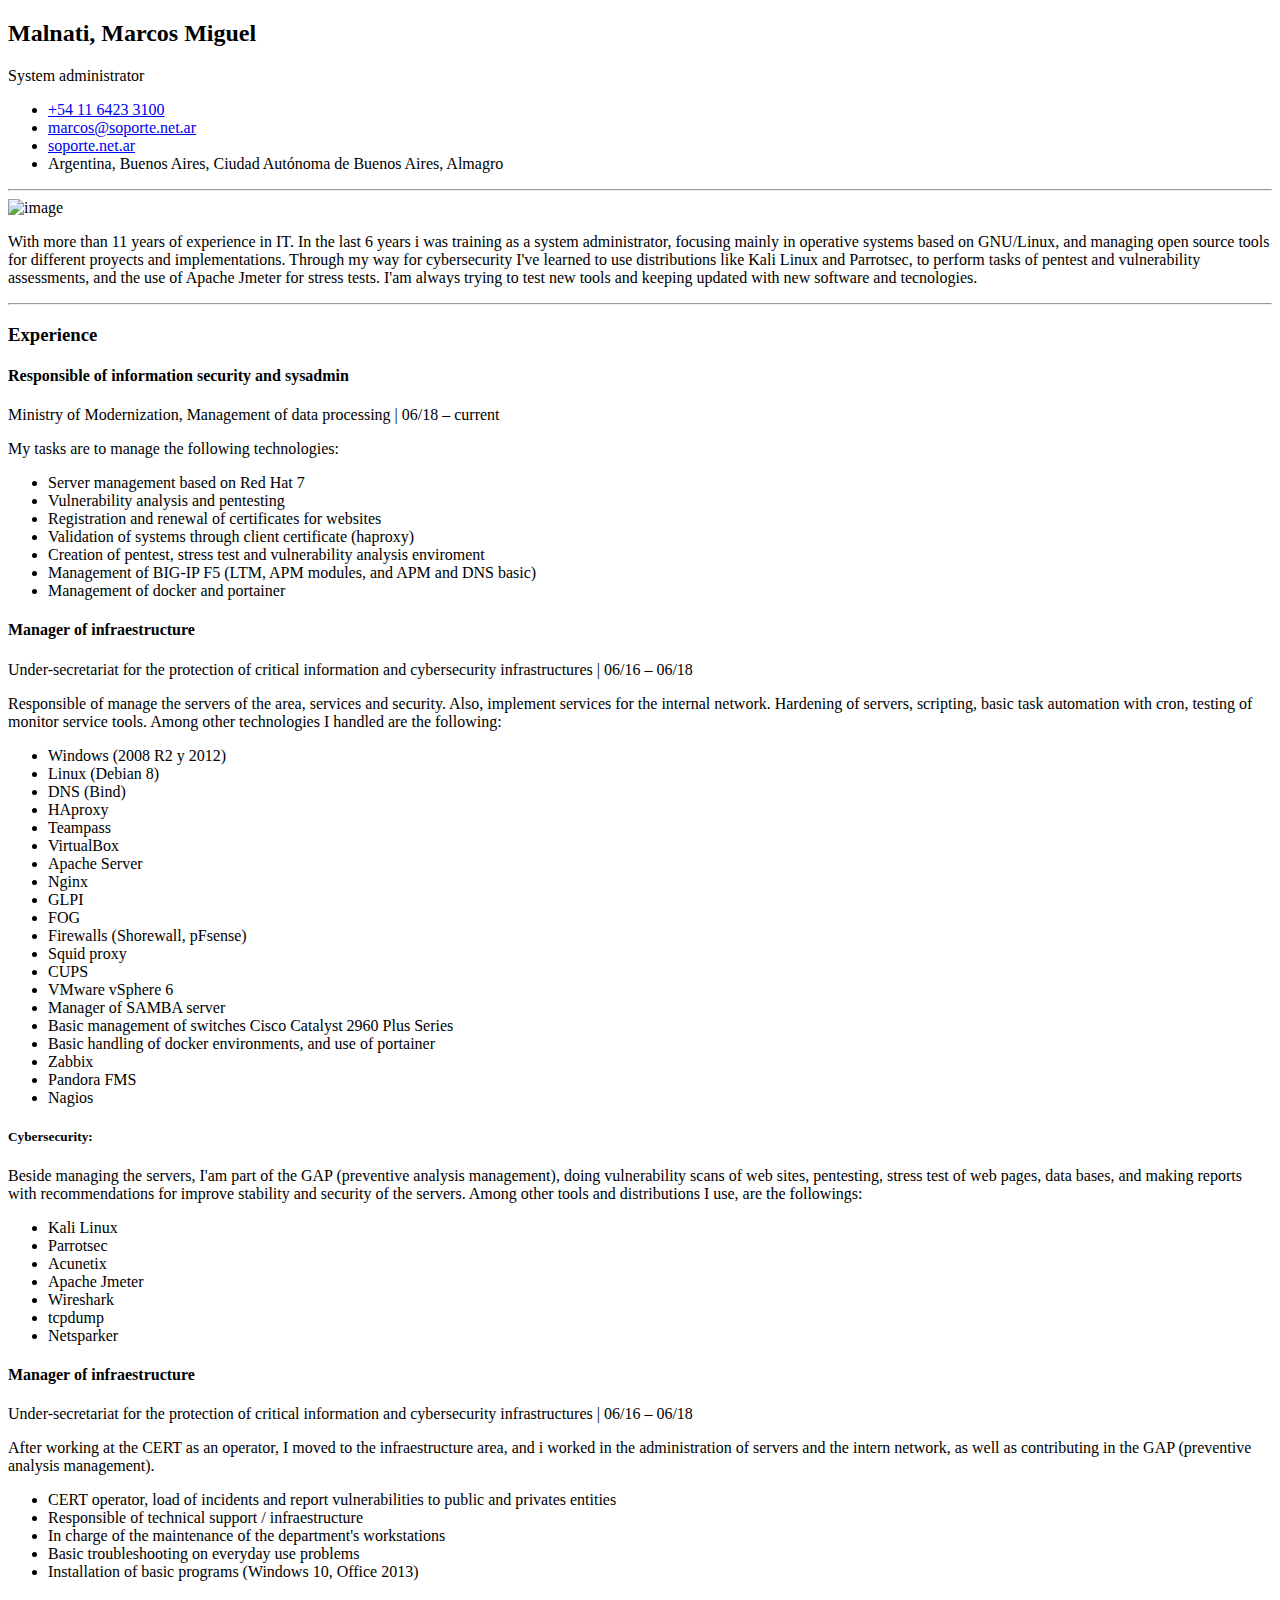
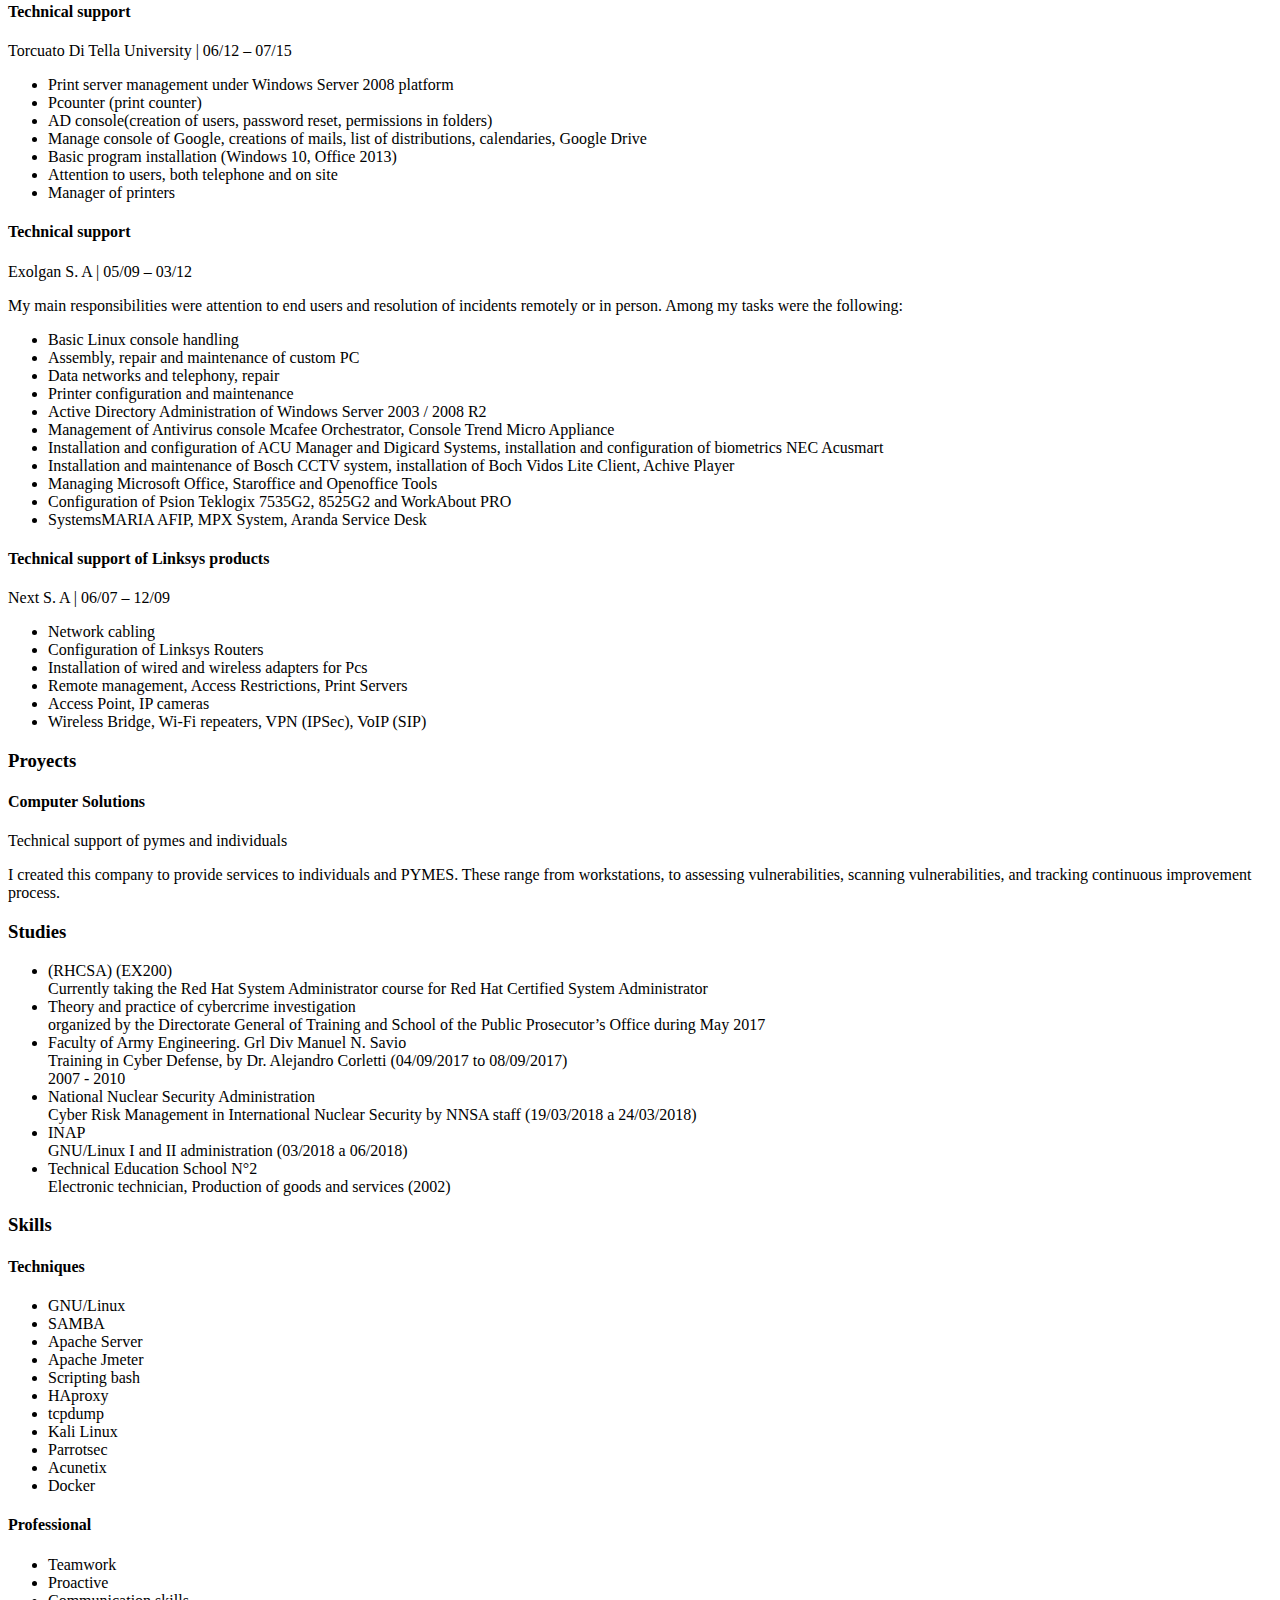
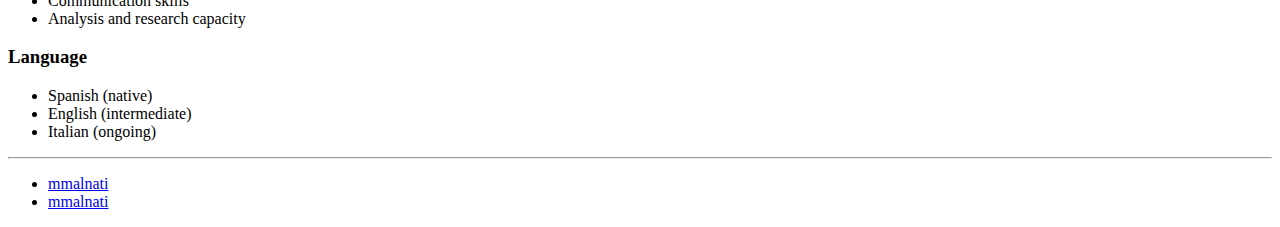
==== commit ae871786: "Update index-EN.html" ====
--- a/index-EN.html
+++ b/index-EN.html
@@ -68,7 +68,7 @@
 						<div class="resume-contact col-12 col-md-6 col-lg-4 col-xl-3">
 							<ul class="list-unstyled mb-0">
 
-								<li class="mb-2"><i class="fas fa-phone-square fa-fw fa-lg mr-2"></i><a class="resume-link" href="tel:+54 11 5886 6751">+54 11 5886 6751</a></li>
+								<li class="mb-2"><i class="fas fa-phone-square fa-fw fa-lg mr-2"></i><a class="resume-link" href="tel:+54 11 6423 3100">+54 11 6423 3100</a></li>
 
 								<li class="mb-2"><i class="fas fa-envelope-square fa-fw fa-lg mr-2"></i><a class="resume-link" href="mailto:marcos@soporte.net.ar">marcos@soporte.net.ar</a></li>
 
@@ -254,7 +254,7 @@
 											<li>Installation and maintenance of Bosch CCTV system, installation of Boch Vidos Lite Client, Achive Player</li>
 											<li>Managing Microsoft Office, Staroffice and Openoffice Tools</li>
 											<li>Configuration of Psion Teklogix 7535G2, 8525G2 and WorkAbout PRO</li>
-											<li>Systems MARIA AFIP, MPX System, Aranda Service Desk</li>
+											<li>SystemsMARIA AFIP, MPX System, Aranda Service Desk</li>
 										</ul>
 										<ul class="resume-list">
 
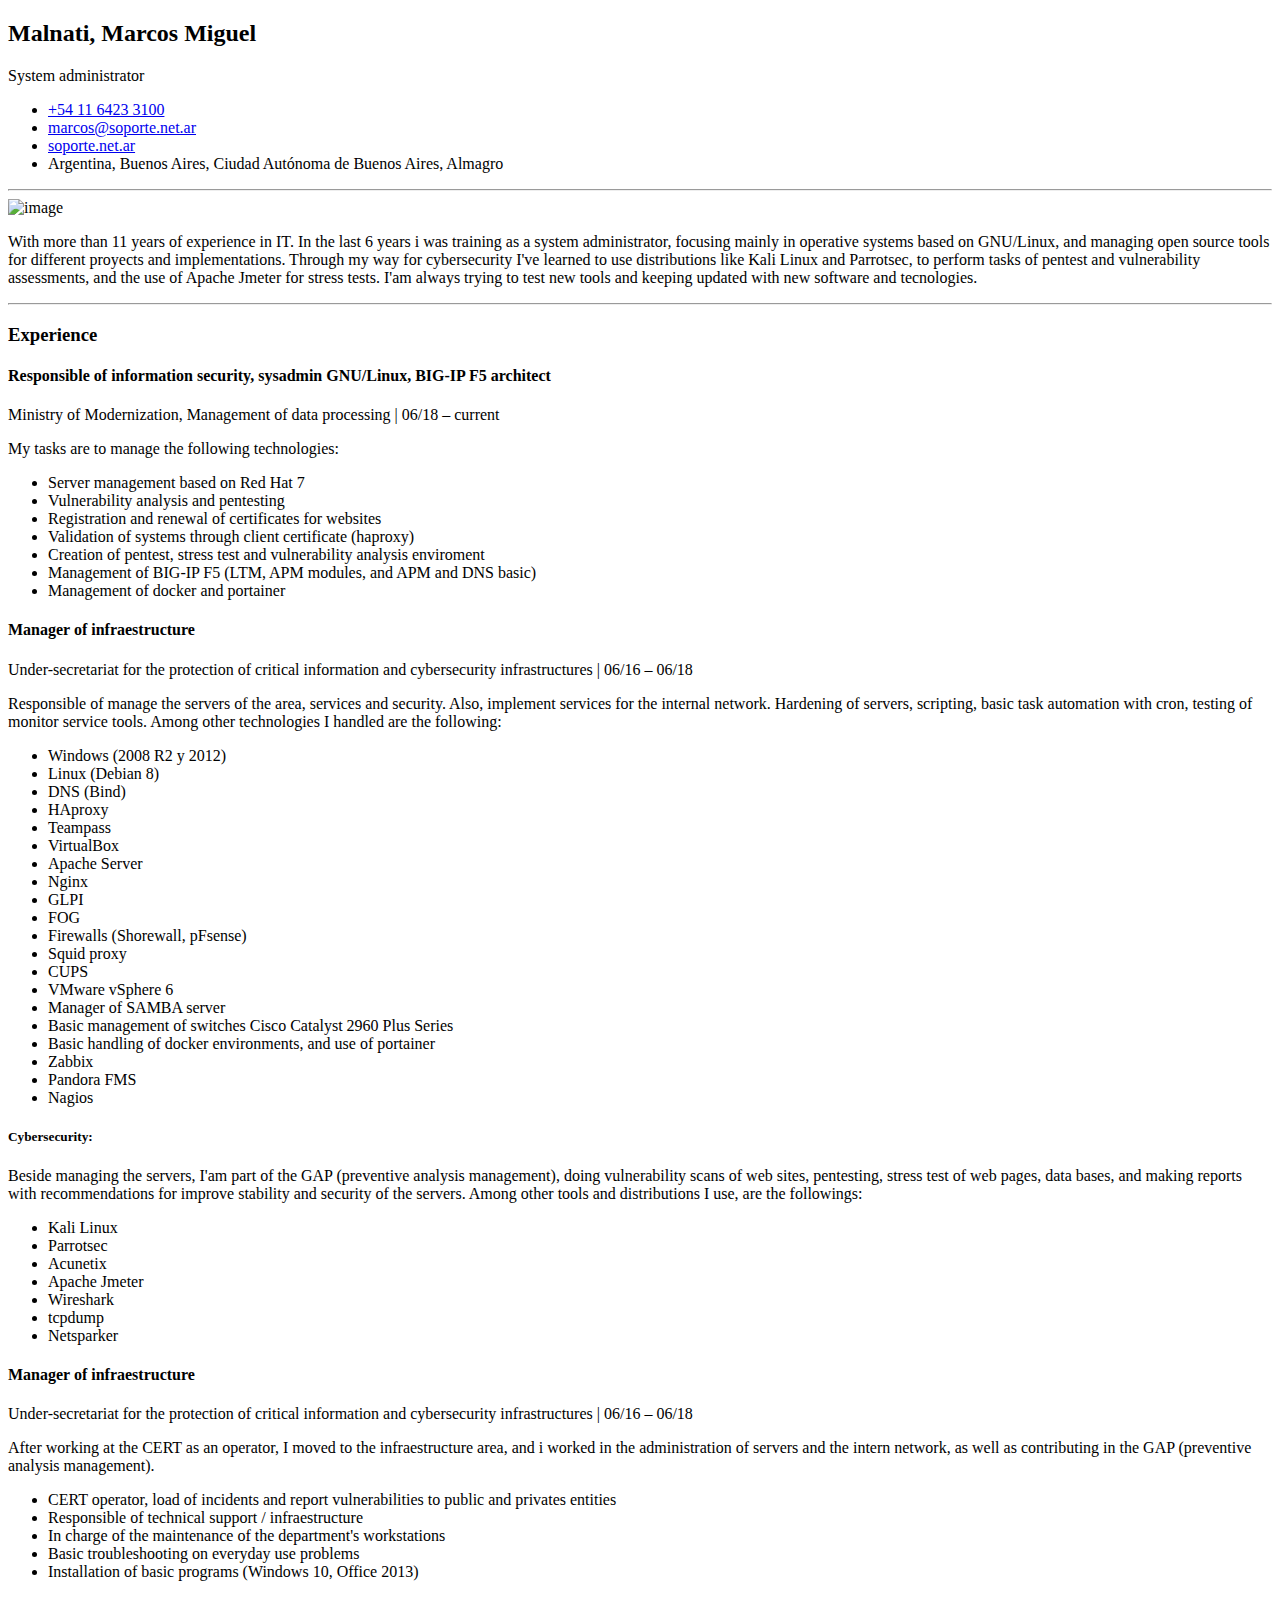
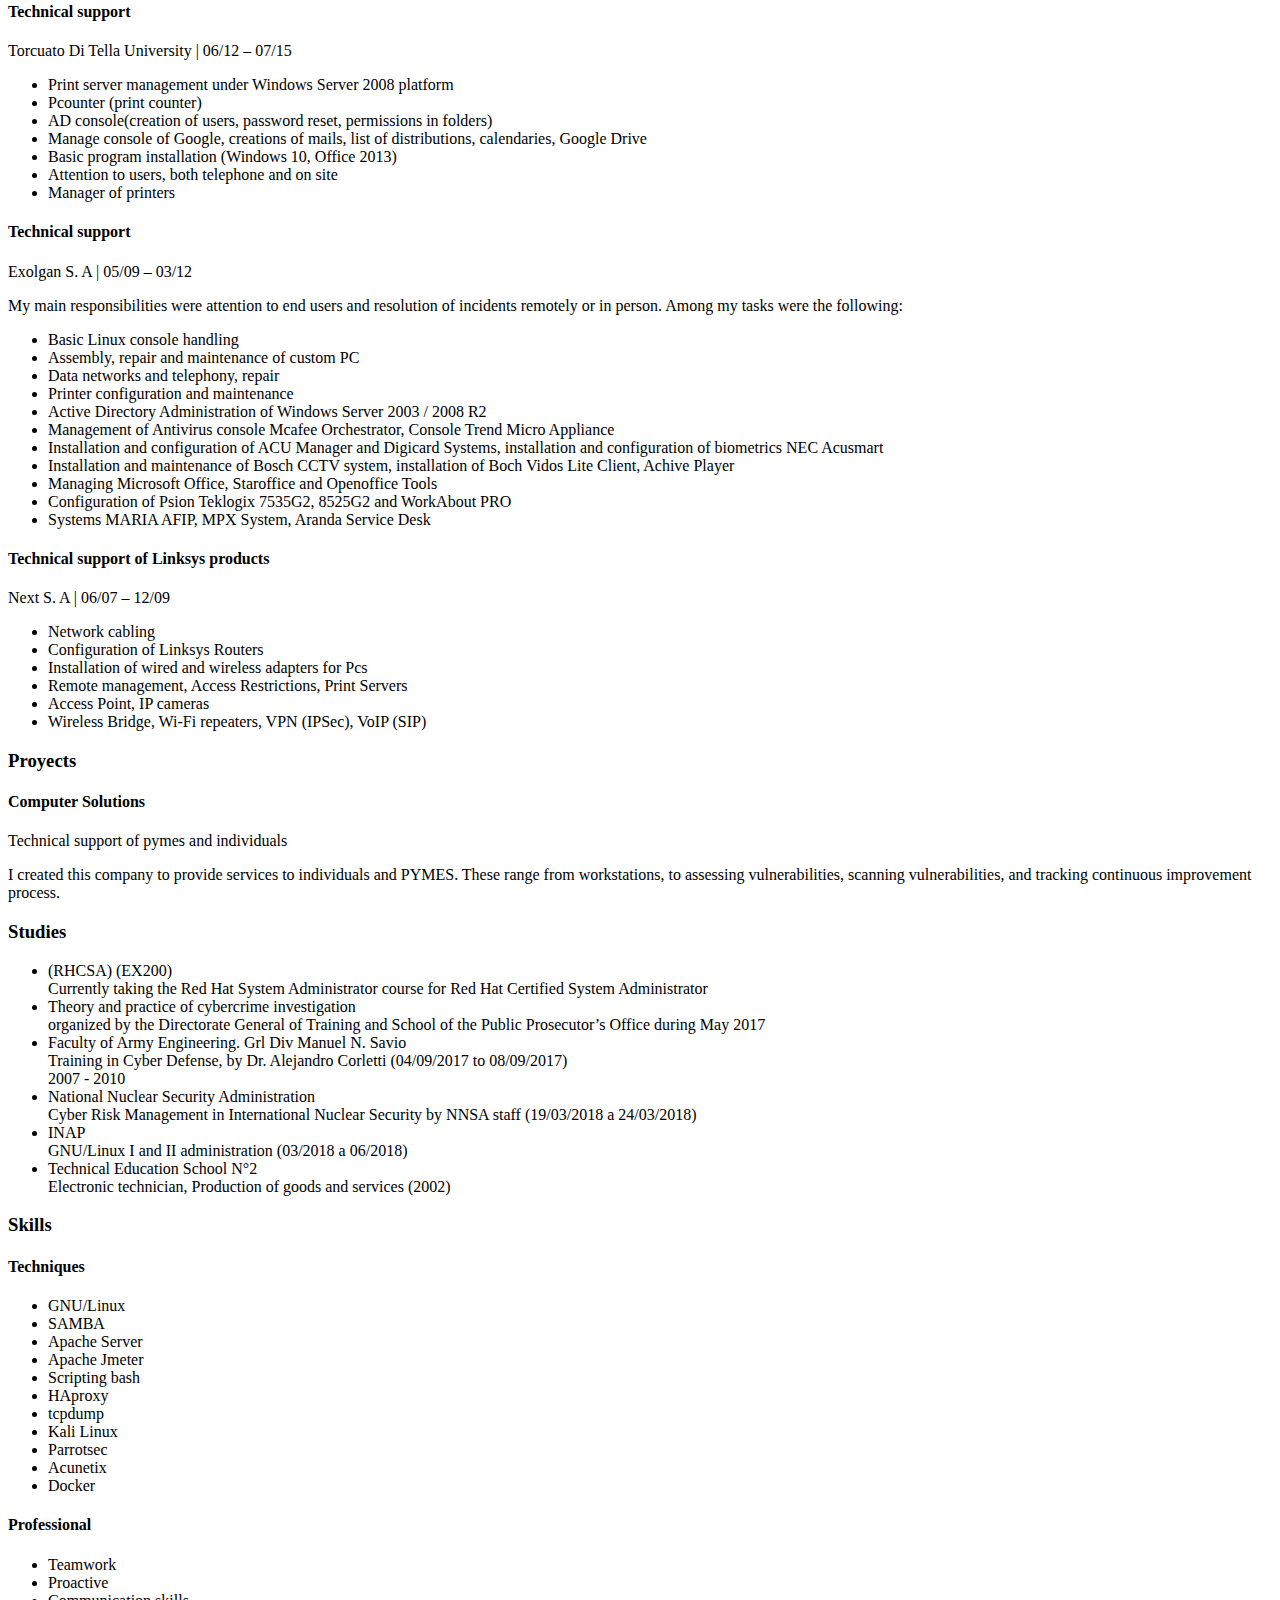
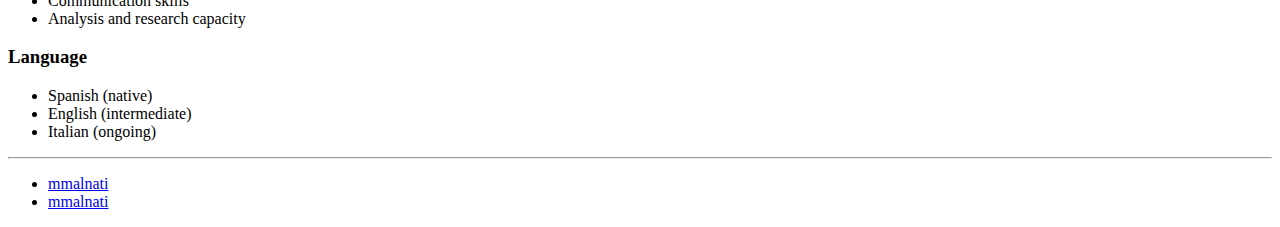
==== commit a83d6e38: "Merge branch 'master' of https://github.com/mmalnati/mmalnati.github.io" ====
--- a/index-EN.html
+++ b/index-EN.html
@@ -124,7 +124,7 @@
 
 								<div class="item mb-3">
 									<div class="item-heading row align-items-center mb-2">
-										<h4 class="item-title col-12 col-md-6 col-lg-6 mb-2 mb-md-0">Responsible of information security and sysadmin</h4>
+										<h4 class="item-title col-12 col-md-6 col-lg-6 mb-2 mb-md-0">Responsible of information security, sysadmin GNU/Linux, BIG-IP F5 architect</h4>
 										<div class="item-meta col-12 col-md-6 col-lg-6 text-muted text-left text-md-right">Ministry of Modernization, Management of data processing | 06/18 – current</div>
 									</div>
 									<div class="item-content">
@@ -254,7 +254,7 @@
 											<li>Installation and maintenance of Bosch CCTV system, installation of Boch Vidos Lite Client, Achive Player</li>
 											<li>Managing Microsoft Office, Staroffice and Openoffice Tools</li>
 											<li>Configuration of Psion Teklogix 7535G2, 8525G2 and WorkAbout PRO</li>
-											<li>SystemsMARIA AFIP, MPX System, Aranda Service Desk</li>
+											<li>Systems MARIA AFIP, MPX System, Aranda Service Desk</li>
 										</ul>
 										<ul class="resume-list">
 
